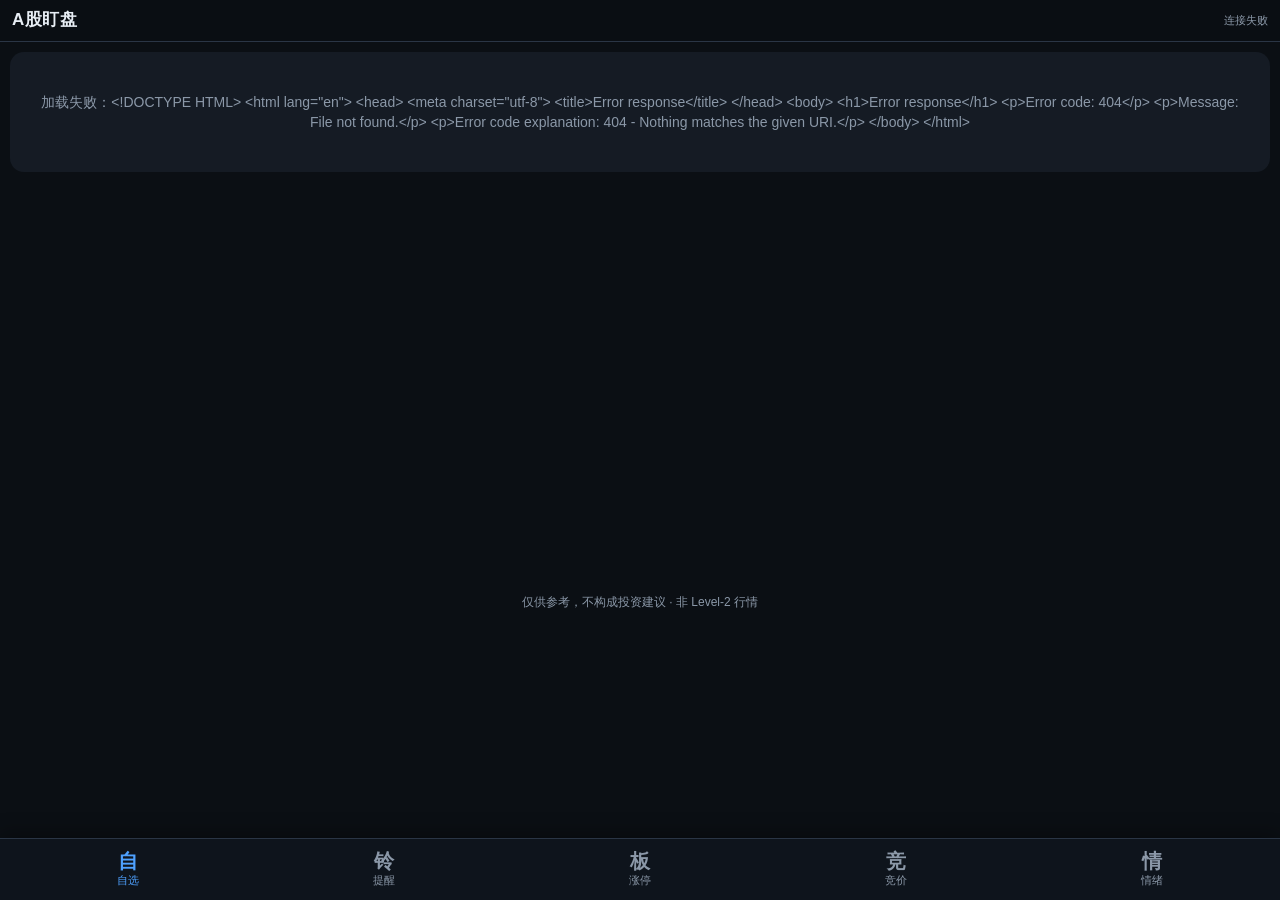
==== app/static/index.html @ da049429 "limit-up pools: EM retry/backoff + 同花顺 fallback with per-pool source labels; date check; /api/diag" ====
<!doctype html>
<html lang="zh-CN"><head>
<meta charset="utf-8">
<meta name="viewport" content="width=device-width,initial-scale=1,viewport-fit=cover">
<meta name="theme-color" content="#0b0f14">
<meta name="apple-mobile-web-app-capable" content="yes">
<meta name="mobile-web-app-capable" content="yes">
<meta name="apple-mobile-web-app-status-bar-style" content="black-translucent">
<meta name="apple-mobile-web-app-title" content="A股盯盘">
<link rel="apple-touch-icon" href="/icon.png">
<link rel="manifest" id="mf" crossorigin="use-credentials">
<title>A股盯盘</title>
<style>
:root{--bg:#0b0f14;--card:#151b24;--card2:#1c2430;--line:#2a3545;--tx:#e8eef5;--mut:#8b98a8;--up:#ff4d4f;--dn:#1fbf6a;--acc:#4ea1ff;--warn:#f5a524;--yes:#ff6b6b;--hold:#8b98a8}
*{box-sizing:border-box;-webkit-tap-highlight-color:transparent}
html,body{margin:0;background:var(--bg);color:var(--tx);font:15px/1.45 -apple-system,BlinkMacSystemFont,"PingFang SC","Noto Sans CJK SC","Microsoft YaHei",sans-serif;overscroll-behavior-y:contain}
header{position:sticky;top:0;z-index:8;background:rgba(11,15,20,.97);backdrop-filter:blur(8px);padding:calc(env(safe-area-inset-top) + 8px) 12px 8px;border-bottom:1px solid var(--line)}
header .top{display:flex;justify-content:space-between;align-items:center}
header h1{font-size:17px;margin:0;letter-spacing:.5px}
#hdr-r{font-size:11px;color:var(--mut);text-align:right;line-height:1.3}
#sticky{margin-top:8px;display:none}
#sticky .line{font-size:13px;font-weight:600;line-height:1.35}
#sticky .sub{font-size:11px;color:var(--mut);margin-top:2px}
main{padding:10px 10px 0;min-height:60vh}
nav{position:fixed;bottom:0;left:0;right:0;z-index:10;display:flex;background:#0e141c;border-top:1px solid var(--line);padding:4px 0 calc(env(safe-area-inset-bottom) + 4px);box-shadow:0 -4px 20px rgba(0,0,0,.35)}
nav button{flex:1;background:none;border:0;color:var(--mut);font-size:11px;padding:8px 0;min-height:52px;display:flex;flex-direction:column;align-items:center;justify-content:center;gap:2px;font-weight:500}
nav button b{font-size:20px;font-weight:700;line-height:1}
nav button.on{color:var(--acc)}
.card{background:var(--card);border-radius:14px;padding:12px;margin-bottom:10px}
.card h2{font-size:15px;margin:0 0 8px;display:flex;justify-content:space-between;align-items:center;gap:8px}
.meta{font-size:11px;color:var(--mut);margin-top:8px;word-break:break-all;line-height:1.4}
.meta.err{color:var(--warn)}
.up{color:var(--up)}.dn{color:var(--dn)}.mut{color:var(--mut)}
.big{font-size:28px;font-weight:800;font-variant-numeric:tabular-nums;letter-spacing:-.5px}
.num{font-variant-numeric:tabular-nums}
.grid{display:grid;grid-template-columns:repeat(2,1fr);gap:8px}
.g3{grid-template-columns:repeat(3,1fr)}
.kv{background:var(--card2);border-radius:10px;padding:10px 8px}
.kv .k{font-size:11px;color:var(--mut)}.kv .v{font-size:22px;font-weight:800;font-variant-numeric:tabular-nums;margin-top:2px}
table{width:100%;border-collapse:collapse;font-size:13px}
th{color:var(--mut);font-weight:500;text-align:right;padding:6px 3px;border-bottom:1px solid var(--line);white-space:nowrap}
td{text-align:right;padding:8px 3px;border-bottom:1px solid #1d2632;font-variant-numeric:tabular-nums}
th:first-child,td:first-child{text-align:left}
td .n{font-size:14px;font-weight:700}td .c{font-size:11px;color:var(--mut);white-space:normal}
.scroll{overflow-x:auto;-webkit-overflow-scrolling:touch}
.tag{display:inline-block;font-size:11px;padding:2px 7px;border-radius:6px;background:#263142;color:var(--tx);margin:2px 3px 2px 0;font-weight:600}
.t-w2s,.t-yes{background:#3a1a1b;color:#ff8a8c}.t-watch{background:#3b2f12;color:#f5c451}
.t-fqzy,.t-hold{background:#12303a;color:#6cc7e8}.t-weak,.t-no{background:#252b35;color:#aab}.t-na{background:#252b35;color:#889}
.tier{font-size:32px;font-weight:900;letter-spacing:1px;line-height:1.15}
.crit{font-size:13px;padding:5px 0;display:flex;justify-content:space-between;gap:8px;border-bottom:1px dashed #263142}
.ok{color:var(--up)}.no{color:var(--mut)}
input,select{background:var(--card2);color:var(--tx);border:1px solid var(--line);border-radius:10px;padding:11px;font-size:16px;width:100%;min-height:44px}
.btn{background:var(--acc);color:#fff;border:0;border-radius:10px;padding:12px 14px;font-size:15px;font-weight:700;min-height:44px;white-space:nowrap}
.btn.sec{background:#263142}.btn.sm{padding:8px 12px;font-size:13px;min-height:36px}
.row{display:flex;gap:8px;align-items:center}
.stock{display:grid;grid-template-columns:1fr auto;gap:4px 10px;padding:12px 2px;border-bottom:1px solid #1d2632}
.stock:last-child{border-bottom:0}
.stock .nm{font-size:16px;font-weight:800}.stock .sub{font-size:12px;color:var(--mut)}
.stock .px{text-align:right}
.ev{display:flex;gap:8px;padding:8px 0;border-bottom:1px solid #1d2632;font-size:13px}
.ev .t{color:var(--mut);width:44px;flex:none;font-variant-numeric:tabular-nums}
.lad{display:flex;gap:8px;padding:10px 0;border-bottom:1px solid #1d2632}
.lad .b{flex:none;width:52px;font-weight:900;font-size:18px;color:var(--up)}
.lad .s{display:flex;flex-wrap:wrap;gap:5px}
.chip{background:var(--card2);border-radius:8px;padding:4px 8px;font-size:12px}
.seg{display:flex;gap:6px;margin-bottom:10px;flex-wrap:wrap}
.seg button{background:var(--card2);border:1px solid var(--line);color:var(--tx);border-radius:18px;padding:8px 12px;font-size:13px;font-weight:600;min-height:36px}
.seg button.on{background:var(--acc);border-color:var(--acc);color:#fff}
.note{font-size:12px;color:var(--warn);background:#2a2210;border-radius:10px;padding:9px 10px;margin-bottom:8px;line-height:1.4}
.banner{font-size:14px;font-weight:800;background:#4a1515;border:1px solid var(--up);color:#ffb3b3;border-radius:12px;padding:12px;margin-bottom:10px;line-height:1.35}
.banner.warn{background:#2a2210;border-color:var(--warn);color:#f5c451}
.one{background:linear-gradient(135deg,#1a2330,#151b24);border:1px solid #2e3d52;border-radius:12px;padding:12px;margin-bottom:10px}
.one .t{font-size:15px;font-weight:800;line-height:1.35}
.one .p{font-size:12px;color:var(--mut);margin-top:4px}
.acard{background:var(--card2);border-radius:12px;padding:12px;margin-bottom:8px;border-left:3px solid #334}
.acard.yes{border-left-color:var(--up)}.acard.watch{border-left-color:var(--warn)}.acard.hold{border-left-color:#4a90a4}.acard.no{border-left-color:#555}.acard.na{border-left-color:#333}
.acard .hd{display:flex;justify-content:space-between;align-items:flex-start;gap:8px}
.acard .name{font-size:16px;font-weight:800}
.acard .pct{font-size:22px;font-weight:900;font-variant-numeric:tabular-nums}
.acard .grid2{display:grid;grid-template-columns:1fr 1fr 1fr;gap:6px;margin-top:8px}
.acard .cell .k{font-size:10px;color:var(--mut)}.acard .cell .v{font-size:13px;font-weight:700;font-variant-numeric:tabular-nums}
.acard .reason{font-size:12px;color:var(--mut);margin-top:8px;line-height:1.35}
.empty{text-align:center;color:var(--mut);padding:28px 12px;font-size:14px}
.loading{text-align:center;color:var(--mut);padding:40px 12px}
.pull{text-align:center;color:var(--mut);font-size:12px;padding:6px 0 2px;opacity:.7}
footer{text-align:center;color:var(--mut);font-size:12px;padding:12px 0 calc(72px + env(safe-area-inset-bottom))}
#toast{position:fixed;left:10px;right:10px;top:calc(env(safe-area-inset-top) + 54px);z-index:12;display:none;background:#3a1a1b;border:1px solid var(--up);border-radius:10px;padding:12px;font-size:14px}
details summary{cursor:pointer;color:var(--acc);font-size:13px;padding:6px 0;font-weight:600;min-height:36px;list-style:none}
details summary::-webkit-details-marker{display:none}
.more{display:block;width:100%;margin-top:8px}
</style></head>
<body>
<header>
  <div class="top"><h1>A股盯盘</h1><div id="hdr-r">—</div></div>
  <div id="sticky"></div>
</header>
<div id="toast"></div>
<main id="main"><div class="loading">加载中…</div></main>
<footer>仅供参考，不构成投资建议 · 非 Level-2 行情</footer>
<nav id="nav"></nav>
<script>
const TABS=[["watch","自","自选"],["alerts","铃","提醒"],["limit","板","涨停"],["auction","竞","竞价"],["sent","情","情绪"]];
const u=new URL(location.href); let TK=u.searchParams.get('t'); if(TK) localStorage.setItem('asw_t',TK); else TK=localStorage.getItem('asw_t')||'';
document.getElementById('mf').href='/manifest.webmanifest?t='+encodeURIComponent(TK);
let TAB=(location.hash||'#watch').slice(1); if(!TABS.find(t=>t[0]==TAB)) TAB='watch';
const $=s=>document.querySelector(s);
const NA='<span class="mut">未取到</span>';
function f(v,d=2,suf=''){return (v===null||v===undefined||Number.isNaN(v))?NA:(typeof v==='number'?v.toFixed(d):v)+suf}
function cls(v){return v>0?'up':(v<0?'dn':'')}
function pct(v){return (v===null||v===undefined)?NA:`<span class="${cls(v)}">${v>0?'+':''}${Number(v).toFixed(2)}%</span>`}
function esc(s){return String(s??'').replace(/[&<>"]/g,c=>({'&':'&amp;','<':'&lt;','>':'&gt;','"':'&quot;'}[c]))}
function hm(s){return s&&s.length>=6?s.slice(0,2)+':'+s.slice(2,4)+':'+s.slice(4,6):(s||'')}
function meta(m,extra=''){ if(!m) return '';
  let s=`<div class="meta">来源：${esc(m.source||'—')}<br>拉取时间：${esc(m.fetched_at||'—')}（北京时间）${extra||''}</div>`;
  if(m.error) s+=`<div class="meta err">最近一次拉取失败（${esc(m.error_at||'')}）：${esc(m.error)}${m.fetched_at?'；显示的是上次成功的数据':''}</div>`;
  return s;}
async function api(path,opt={}){opt.headers=Object.assign({'X-Token':TK,'Content-Type':'application/json'},opt.headers||{});
  const r=await fetch(path,opt); if(!r.ok){let t=await r.text();try{t=JSON.parse(t).detail||t}catch(e){} throw new Error(t)} return r.json();}
function nav(){ $('#nav').innerHTML=TABS.map(t=>`<button class="${t[0]==TAB?'on':''}" onclick="go('${t[0]}')"><b>${t[1]}</b>${t[2]}</button>`).join('');}
function go(t){TAB=t;location.hash=t;nav();render(true);window.scrollTo(0,0)}
let busy=false, stickyCache='';
function setSticky(html){ stickyCache=html||''; const el=$('#sticky'); if(html){el.style.display='block';el.innerHTML=html} else {el.style.display='none';el.innerHTML=''} }
async function render(force){ if(busy&&!force) return; busy=true;
  try{ await ({watch:rWatch,alerts:rAlerts,limit:rLimit,auction:rAuction,sent:rSent})[TAB](); }
  catch(e){ setSticky(''); $('#main').innerHTML=`<div class="card"><div class="empty">加载失败：${esc(e.message)}</div></div>`; }
  busy=false;}

/* ---------- 自选 ---------- */
async function rWatch(){
  const d=await api('/api/watch');
  setSticky(`<div class="line">${esc(d.phase_cn)} · 自选 ${d.items.length} 只</div><div class="sub">行情拉取 ${esc((d.spot&&d.spot.fetched_at)||'—')} · 下拉可刷新</div>`);
  let h=`<div class="pull">↓ 下拉刷新</div><div class="card"><h2>自选股</h2>`;
  if(!d.items.length) h+=`<div class="empty">暂无自选，下方添加 6 位代码</div>`;
  for(const it of d.items){ const q=it.q;
    h+=`<div class="stock"><div><span class="nm">${esc(q?q.name:it.name)}</span> <span class="sub">${it.code} · ${esc(it.board)}</span>
      ${q&&q.at_zt?'<span class="tag t-w2s">涨停</span>':''}${q&&q.at_dt?'<span class="tag" style="background:#12301f;color:#5fe29a">跌停</span>':''}
      <div class="sub">量比 ${q?f(q.vol_ratio):NA} · 换手 ${q?f(q.turnover_pct,2,'%'):NA} · 额 ${q?f(q.amount_yi,2,'亿'):NA}</div>
      <div class="sub">涨停 ${q?f(q.limit_up):NA} · 跌停 ${q?f(q.limit_down):NA} · 开${q?f(q.open):NA} 高${q?f(q.high):NA} 低${q?f(q.low):NA}</div>
      <div class="sub">行情时间 ${q?esc(q.time):NA}</div></div>
      <div class="px"><div class="big ${q?cls(q.pct):''}">${q?f(q.price):NA}</div><div class="num" style="font-size:15px;font-weight:700">${q?pct(q.pct):''}</div>
      <button class="btn sec sm" style="margin-top:6px" onclick="delW('${it.code}')">移除</button></div></div>`;}
  h+=`<div class="row" style="margin-top:12px"><input id="wcode" inputmode="numeric" maxlength="6" placeholder="输入6位代码添加自选"><button class="btn" onclick="addW()">添加</button></div>
     <div class="meta">自选与 watchlist.md 同步</div>${meta(d.spot)}</div>`;
  h+=`<div class="card"><h2>自选异动 <span class="mut" style="font-size:12px">${d.events_day}${d.events.length&&d.events[0].src=='replay'?' · 回放':''}</span></h2>`;
  h+=d.events.length?d.events.slice(0,40).map(e=>`<div class="ev"><span class="t">${esc(e.time)}</span><div><b>${esc(e.name)}</b> <span class="tag ${/涨|放量/.test(e.kind)&&!/开板|跌/.test(e.kind)?'t-w2s':'t-fqzy'}">${esc(e.kind)}</span><div class="mut">${esc(e.detail)}</div></div></div>`).join('')+(d.events.length>40?`<button class="btn sec more" onclick="this.previousSibling">共 ${d.events.length} 条</button>`:''):`<div class="empty">暂无异动</div>`;
  h+=`<div class="meta">规则：5分钟涨跌≥2%；分钟量≥前20分钟均量5倍；触及/打开涨跌停；盘中量比≥3。</div>${meta(d.minutes)}`;
  if(d.minutes&&d.minutes.errors&&Object.keys(d.minutes.errors).length) h+=`<div class="meta err">未取到分时：${esc(JSON.stringify(d.minutes.errors))}</div>`;
  $('#main').innerHTML=h+'</div>';}
async function addW(){const c=$('#wcode').value.trim(); try{const r=await api('/api/watchlist',{method:'POST',body:JSON.stringify({code:c})}); toast(r.exists?'已在自选中':`已添加 ${r.name}`); setTimeout(()=>render(true),2000); render(true);}catch(e){toast(e.message)}}
async function delW(c){ if(!confirm('从自选移除 '+c+'？')) return; await api('/api/watchlist/'+c,{method:'DELETE'}); render(true);}

/* ---------- 提醒 ---------- */
const RT={price_ge:'价格 ≥',price_le:'价格 ≤',pct_ge:'涨幅 ≥',pct_le:'涨幅 ≤'};
async function rAlerts(){
  const d=await api('/api/alerts');
  const perm=('Notification' in window)?Notification.permission:'unsupported';
  setSticky(`<div class="line">提醒 ${d.rules.filter(r=>r.enabled).length} 条监控中</div><div class="sub">${esc(d.now)} · ${d.live?'交易时段':'非交易时段不触发'}</div>`);
  let h=`<div class="card"><h2>通知设置</h2><div class="sub mut" style="font-size:13px">浏览器通知：<b>${{granted:'已允许',denied:'已拒绝（请在系统/浏览器设置中开启）',default:'未授权',unsupported:'此浏览器不支持（iPhone 需先“添加到主屏幕”）'}[perm]}</b></div>
   <div class="row" style="margin-top:10px"><button class="btn" onclick="askPerm()">开启通知</button><button class="btn sec" onclick="testN()">测试（声音+震动）</button></div>
   <div class="meta">提醒仅在本页/主屏 App 打开时推送。</div></div>`;
  h+=`<div class="card"><h2>新建提醒</h2><div class="grid"><input id="rc" inputmode="numeric" maxlength="6" placeholder="6位代码">
   <select id="rt">${Object.entries(RT).map(([k,v])=>`<option value="${k}">${v}${k.startsWith('pct')?'（%）':'（元）'}</option>`).join('')}</select>
   <input id="rv" inputmode="decimal" placeholder="数值，如 9.5 或 -3"><label class="row" style="font-size:13px;min-height:44px"><input id="rr" type="checkbox" style="width:auto;min-height:22px"> 重复提醒</label></div>
   <button class="btn" style="width:100%;margin-top:10px" onclick="addR()">添加提醒</button>
   <div class="meta">仅交易时段且行情时间在3分钟内触发；后台约每10秒检查。</div></div>`;
  h+=`<div class="card"><h2>我的提醒（${d.rules.length}）</h2>`;
  h+=d.rules.length?d.rules.map(r=>`<div class="stock"><div><span class="nm">${esc(r.name)}</span> <span class="sub">${r.code}</span>
     <div>${RT[r.type]} <b class="num">${r.value}${r.type.startsWith('pct')?'%':''}</b> ${r.repeat?'<span class="tag">重复</span>':''} ${r.enabled?'<span class="tag t-fqzy">监控中</span>':'<span class="tag">已停用</span>'}</div>
     <div class="sub">现价 ${r.q?f(r.q.price):NA} ${r.q?pct(r.q.pct):''} · ${r.now_met===null?'未知':(r.now_met?'<b class="up">已满足</b>':'未满足')}</div></div>
     <div class="px"><button class="btn sec sm" onclick="togR('${r.id}',${!r.enabled})">${r.enabled?'停用':'启用'}</button><br><button class="btn sec sm" style="margin-top:4px" onclick="delR('${r.id}')">删除</button></div></div>`).join(''):`<div class="empty">暂无提醒</div>`;
  h+=meta(d.spot)+'</div>';
  h+=`<div class="card"><h2>已触发记录</h2>`+(d.log.length?d.log.map(a=>`<div class="ev"><span class="t">${esc(a.at.slice(11,16))}</span><div>${esc(a.msg)}<div class="mut">${esc(a.at.slice(0,10))} · ${esc(a.data_time)}</div></div></div>`).join(''):`<div class="empty">暂无</div>`)+'</div>';
  $('#main').innerHTML=h;}
async function addR(){ try{await api('/api/rules',{method:'POST',body:JSON.stringify({code:$('#rc').value.trim(),type:$('#rt').value,value:$('#rv').value,repeat:$('#rr').checked})}); toast('已添加'); render(true);}catch(e){toast(e.message)}}
async function delR(id){ if(!confirm('删除该提醒？'))return; await api('/api/rules/'+id,{method:'DELETE'}); render(true);}
async function togR(id,en){ await api('/api/rules/'+id,{method:'PATCH',body:JSON.stringify({enabled:en})}); render(true);}

/* ---------- 涨停 ---------- */
let LSEG='zt', LSHOW=30;
async function rLimit(){
  const d=await api('/api/limitup'); const x=d.data||{};
  const zt=x.zt, zb=x.zb, dt=x.dt;
  const zbr=(zt&&zb&&(zt.length+zb.length))?(zb.length/(zt.length+zb.length)*100):null;
  setSticky(`<div class="line">涨停 ${zt?zt.length:NA} · 炸板 ${zb?zb.length:NA} · 跌停 ${dt?dt.length:NA}</div><div class="sub">交易日 ${esc(x.date||'—')} · 炸板率 ${zbr===null?'未取到':zbr.toFixed(1)+'%'}</div>`);
  let h=`<div class="card"><h2>涨停监控</h2>
   <div class="grid g3"><div class="kv"><div class="k">涨停</div><div class="v up">${zt?zt.length:NA}</div></div>
   <div class="kv"><div class="k">炸板</div><div class="v" style="color:var(--warn)">${zb?zb.length:NA}</div></div>
   <div class="kv"><div class="k">跌停</div><div class="v dn">${dt?dt.length:NA}</div></div>
   <div class="kv"><div class="k">炸板率</div><div class="v">${zbr===null?NA:zbr.toFixed(1)+'%'}</div></div>
   <div class="kv"><div class="k">最高板</div><div class="v up">${zt&&zt.length?Math.max(...zt.map(r=>r.lb)):NA}</div></div>
   <div class="kv"><div class="k">昨涨停今均</div><div class="v">${x.prev?pct(x.prev.avg_pct):NA}</div></div></div>
   ${x.notes&&Object.keys(x.notes).length?`<div class="meta">已用备用源：${esc(Object.keys(x.notes).map(k=>k+'='+(x.sources||{})[k]).join('；'))}</div>`:''}
   ${x.errors&&Object.keys(x.errors).length?`<div class="meta err">部分池未取到：${esc(JSON.stringify(x.errors))}</div>`:''}${meta(d)}</div>`;
  const list=LSEG=='zt'?zt:LSEG=='zb'?zb:dt;
  h+=`<div class="card"><div class="seg">${[['zt','涨停池'],['zb','炸板池'],['dt','跌停池']].map(s=>`<button class="${LSEG==s[0]?'on':''}" onclick="LSEG='${s[0]}';LSHOW=30;render(true)">${s[1]}</button>`).join('')}</div>`;
  if(!list){ h+=`<div class="empty">未取到</div></div>`; $('#main').innerHTML=h; return; }
  const show=list.slice(0,LSHOW);
  if(LSEG=='zt') h+=`<div class="scroll"><table><tr><th>名称</th><th>连板</th><th>首封</th><th>封单</th><th>炸</th></tr>`+show.map(r=>`<tr><td><div class="n">${esc(r.name)}</div><div class="c">${r.code} · ${esc(r.industry||r.reason||'—')} · ${esc(r.stat)}</div></td><td class="up"><b>${r.lb}</b></td><td>${hm(r.first_seal).slice(0,5)}<div class="c">末 ${hm(r.last_seal).slice(0,5)}</div></td><td>${r.seal_yi==null?'—':r.seal_yi+'亿'}</td><td>${r.zb_times??'—'}</td></tr>`).join('')+'</table></div>';
  if(LSEG=='zb') h+=`<div class="scroll"><table><tr><th>名称</th><th>涨幅</th><th>首封</th><th>炸</th><th>行业</th></tr>`+show.map(r=>`<tr><td><div class="n">${esc(r.name)}</div><div class="c">${r.code}</div></td><td>${pct(r.pct)}</td><td>${hm(r.first_seal).slice(0,5)}</td><td>${r.zb_times??'—'}</td><td>${esc(r.industry||'—')}</td></tr>`).join('')+'</table></div>';
  if(LSEG=='dt') h+=`<div class="scroll"><table><tr><th>名称</th><th>跌幅</th><th>连跌</th><th>开板</th><th>行业</th></tr>`+show.map(r=>`<tr><td><div class="n">${esc(r.name)}</div><div class="c">${r.code}</div></td><td>${pct(r.pct)}</td><td>${r.cont??'—'}</td><td>${r.open_times??'—'}</td><td>${esc(r.industry||'—')}</td></tr>`).join('')+'</table></div>';
  if(list.length>LSHOW) h+=`<button class="btn sec more" onclick="LSHOW+=30;render(true)">展开更多（${LSHOW}/${list.length}）</button>`;
  h+=`<div class="meta">封单=封板资金（东财口径，非完整委托队列）</div></div>`;
  $('#main').innerHTML=h;}

/* ---------- 竞价 ---------- */
let ASEG='w2s', ASHOW=40;
const CONC={可建仓:'yes',只看不追:'watch',继续观察:'hold',暂不可建仓:'hold',不可建仓:'no',未取到:'na'};
async function rAuction(){
  const d=await api('/api/auction'); const x=d.data;
  if(!x){ setSticky(''); $('#main').innerHTML=`<div class="card"><div class="empty">竞价数据未取到</div>${meta(d)}</div>`; return; }
  const s=x.summary||{};
  setSticky(`<div class="line">${esc(x.stage_mode||'—')} · 可建仓 ${s.can_buy??0} · 弱转强 ${s.w2s??0}</div>
    <div class="sub">${x.replay?'开盘回放 '+x.day:'交易日 '+x.day} · 总仓 ${esc((x.position&&x.position.total)||'—')}</div>`);
  let h=`<div class="card"><h2>集合竞价筛选</h2>`;
  if(x.must_empty) h+=`<div class="banner">必须空仓：今日不做新建仓（情绪条件触发）</div>`;
  h+=`<div class="note">竞价数据仅在 <b>09:25（北京时间）</b> 撮合后有效。${x.replay?`当前非竞价时段，展示最近交易日 <b>${x.day}</b> 开盘回放（首根分时口径）。`:(d.phase==='auction_done'?'当前为竞价结束时段（实时快照）。':'')}${x.note?' '+esc(x.note):''}</div>`;
  h+=`<div class="one"><div class="t">${esc(x.tier||'—')} · ${esc(x.stage_mode||'—')}</div>
    <div class="p">仓位 ${esc((x.position&&x.position.text)||'—')}<br>
    启用买点：${esc((x.buy_points_active||[]).join('、')||'—')}<br>
    ${x.buy_points_paused&&x.buy_points_paused.length?'暂停：'+esc(x.buy_points_paused.join('、')):''}</div></div>`;
  h+=`<div class="grid g3"><div class="kv"><div class="k">候选</div><div class="v">${s.n??NA}</div></div>
   <div class="kv"><div class="k">可建仓</div><div class="v up">${s.can_buy??NA}</div></div>
   <div class="kv"><div class="k">弱转强</div><div class="v up">${s.w2s??NA}</div></div>
   <div class="kv"><div class="k">只看不追</div><div class="v" style="color:var(--warn)">${s.watch_only??NA}</div></div>
   <div class="kv"><div class="k">观察/暂缓</div><div class="v">${s.observe??NA}</div></div>
   <div class="kv"><div class="k">昨涨停竞价均</div><div class="v">${pct(s.prev_zt_avg_pct)}</div></div></div>
   <div class="meta">规则：高开2–5%且竞价额≥昨成交${x.amp_threshold_pct}%→弱转强；高开>7%或一字→只看不追；低开>3%→等分歧转一致（退潮期暂停建仓、标继续观察）。所属主线=行业涨停家数参考。</div>${meta(d)}</div>`;

  const segs=[['w2s','弱转强'],['yes','可建仓'],['watch','只看不追'],['fqzy','等分歧'],['wl','自选'],['all','全部']];
  h+=`<div class="card"><div class="seg">${segs.map(t=>`<button class="${ASEG==t[0]?'on':''}" onclick="ASEG='${t[0]}';ASHOW=40;render(true)">${t[1]}</button>`).join('')}</div>`;
  let rows=x.rows.filter(r=>{
    if(ASEG=='all') return true;
    if(ASEG=='wl') return r.is_watchlist || (r.src||[]).includes('自选');
    if(ASEG=='yes') return r.conclusion==='可建仓';
    if(ASEG=='watch') return r.conclusion==='只看不追' || r.cls==='watch';
    if(ASEG=='fqzy') return r.cls==='fqzy';
    if(ASEG=='w2s') return r.cls==='w2s';
    return true;
  });
  if(!rows.length){ h+=`<div class="empty">该筛选下无标的</div></div>`; $('#main').innerHTML=h; return; }
  const show=rows.slice(0,ASHOW);
  h+=show.map(r=>{
    const cc=r.conclusion_cls||CONC[r.conclusion]||'na';
    const amt=r.amount_wan==null?'未取到':(r.amount_wan>=10000?(r.amount_wan/1e4).toFixed(2)+'亿':Math.round(r.amount_wan)+'万');
    return `<div class="acard ${cc}"><div class="hd"><div><div class="name">${esc(r.name)} <span class="c">${r.code}</span></div>
      <div class="c">${esc((r.src||[]).join(' · '))}</div>
      <div style="margin-top:4px"><span class="tag t-${r.cls}">${esc(r.tag)}</span>
      <span class="tag t-${cc}">${esc(r.conclusion||'未取到')}</span>
      ${r.buy_point&&r.buy_point!=='—'?'<span class="tag">'+esc(r.buy_point)+'</span>':''}</div></div>
      <div class="pct ${cls(r.pct)}">${r.pct==null?'—':((r.pct>0?'+':'')+r.pct.toFixed(2)+'%')}</div></div>
      <div class="grid2"><div class="cell"><div class="k">竞价价</div><div class="v">${r.price??'未取到'}</div></div>
      <div class="cell"><div class="k">竞价额</div><div class="v">${amt}</div></div>
      <div class="cell"><div class="k">占昨成交</div><div class="v">${r.ratio_pct==null?'未取到':r.ratio_pct.toFixed(2)+'%'}</div></div></div>
      <div class="c" style="margin-top:6px">板块/主线：${esc(r.theme||r.industry||'未取到')} · 昨额 ${r.prev_amount_yi??'—'}亿</div>
      <div class="reason">${esc(r.reason||'')}</div></div>`;
  }).join('');
  if(rows.length>ASHOW) h+=`<button class="btn sec more" onclick="ASHOW+=40;render(true)">展开更多（${ASHOW}/${rows.length}）</button>`;
  h+=`<div class="meta">非 Level-2：无竞价未匹配量。结论按情绪阶段自动调整；不构成投资建议。</div></div>`;
  $('#main').innerHTML=h;}

/* ---------- 情绪 ---------- */
async function rSent(){
  const d=await api('/api/sentiment'); const s=d.sent, st=s.stats, ix=d.index.data, b=s.breadth, pos=s.position||{};
  const tc={'冰点/退潮':'dn','修复':'','主升':'up'}[s.tier]||'';
  setSticky(`<div class="line">${esc(s.one_line|| (s.tier+' · '+(s.stage_mode||'')))}</div>
    <div class="sub">交易日 ${esc(s.date||'—')} · ${esc(d.phase_cn)}</div>`);
  let h='';
  if(s.must_empty) h+=`<div class="banner">必须空仓<br>${(s.must_empty_reasons||[]).map(esc).join('<br>')}</div>`;
  h+=`<div class="one"><div class="t">${esc(s.one_line||'—')}</div><div class="p">${esc(s.why||'')}</div></div>`;
  h+=`<div class="card"><h2>情绪档位 · 阶段模式</h2>
   <div class="tier ${tc}" style="${s.tier=='修复'?'color:var(--warn)':''}">${esc(s.tier)}</div>
   <div style="margin-top:6px;font-size:15px;font-weight:700">${esc(s.stage_mode||'—')}</div>
   <div class="grid" style="margin-top:10px">
     <div class="kv"><div class="k">总仓位上限</div><div class="v" style="font-size:20px">${esc(pos.total||'未取到')}</div></div>
     <div class="kv"><div class="k">单票上限</div><div class="v" style="font-size:20px">${esc(pos.single||'未取到')}</div></div></div>
   <div class="meta">${esc(pos.text||'')}${pos.max_hold!=null?' · 同时最多持有 '+pos.max_hold+' 只':''}</div>`;
  if(s.tips&&s.tips.length) h+=s.tips.map(t=>`<div class="note" style="margin-top:8px">${esc(t)}</div>`).join('');
  if(s.must_empty_unchecked&&s.must_empty_unchecked.length) h+=`<div class="meta err" style="margin-top:6px">${s.must_empty_unchecked.map(esc).join('<br>')}</div>`;
  h+=`<div style="margin-top:10px"><b style="font-size:13px">启用买点</b><div style="margin-top:4px">${(s.buy_points_active||[]).map(x=>`<span class="tag t-w2s">${esc(x)}</span>`).join('')||NA}</div></div>`;
  if(s.buy_points_paused&&s.buy_points_paused.length) h+=`<div style="margin-top:8px"><b style="font-size:13px">暂停买点</b><div style="margin-top:4px">${s.buy_points_paused.map(x=>`<span class="tag t-hold">${esc(x)}</span>`).join('')}</div></div>`;
  for(const [k,L] of Object.entries(s.criteria||{})){ h+=`<details ${k==s.tier?'open':''} style="margin-top:8px"><summary>${k} 条件（满足 ${(L||[]).filter(c=>c.met).length}/${(L||[]).length}）</summary>`+(L||[]).map(c=>`<div class="crit"><span>${c.met===true?'<b class="ok">✓</b>':(c.met===false?'<span class="no">✗</span>':'<span class="mut">?</span>')} ${esc(c.label)}</span><span class="num">${c.value===null||c.value===undefined?NA:esc(c.value)}</span></div>`).join('')+'</details>';}
  h+=`<div class="meta">判定顺序：主升硬性条件→修复→冰点/退潮（跌停条件或≥2项）→过渡。晋级率=昨涨停今仍涨停/昨涨停数。</div>${meta(d.limitup)}</div>`;

  h+=`<div class="card"><h2>四大指数</h2><div class="grid">`+(ix&&ix.rows?ix.rows.map(r=>`<div class="kv"><div class="k">${esc(r.name)}</div><div class="v ${cls(r.pct)}">${f(r.price)}</div><div class="num">${pct(r.pct)} <span class="mut" style="font-size:11px">${f(r.amount_yi,0,'亿')}</span></div></div>`).join(''):`<div class="empty">未取到</div>`)+`</div>${meta(d.index,ix?' · 数据时间 '+esc(ix.data_time):'')}</div>`;

  const t=ix&&ix.turnover_cmp;
  h+=`<div class="card"><h2>市场全景</h2><div class="grid g3">
   <div class="kv"><div class="k">上涨</div><div class="v up">${b&&b.up!=null?b.up:NA}</div></div><div class="kv"><div class="k">下跌</div><div class="v dn">${b&&b.down!=null?b.down:NA}</div></div><div class="kv"><div class="k">平盘</div><div class="v">${b&&b.flat!=null?b.flat:NA}</div></div>
   <div class="kv" style="grid-column:span 2"><div class="k">沪深成交额</div><div class="v">${ix&&ix.turnover_yi!=null?ix.turnover_yi.toFixed(0)+'亿':NA}</div><div class="num" style="font-size:12px">${t&&t.chg_pct!=null?`较前日同时刻(${t.hhmm}) <span class="${cls(t.chg_pct)}">${t.chg_pct>0?'+':''}${t.chg_pct}%</span>`:'<span class="mut">同比未取到</span>'}</div></div>
   <div class="kv"><div class="k">活跃度</div><div class="v" style="font-size:16px">${(b&&b.activity)||NA}</div></div>
   <div class="kv"><div class="k">涨停</div><div class="v up">${st.zt??NA}</div></div><div class="kv"><div class="k">跌停</div><div class="v dn">${st.dt??NA}</div></div><div class="kv"><div class="k">炸板</div><div class="v" style="color:var(--warn)">${st.zb??NA}</div></div>
   <div class="kv"><div class="k">炸板率</div><div class="v">${st.zb_rate==null?NA:st.zb_rate+'%'}</div></div><div class="kv"><div class="k">最高板</div><div class="v up">${st.max_lb??NA}</div></div><div class="kv"><div class="k">晋级率</div><div class="v">${st.promo_rate==null?NA:st.promo_rate+'%'}</div><div class="mut" style="font-size:11px">${st.prev_still??'—'}/${st.prev_n??'—'}</div></div>
   <div class="kv"><div class="k">连板晋级率</div><div class="v">${st.lb_promo_rate==null?NA:st.lb_promo_rate+'%'}</div><div class="mut" style="font-size:11px">${st.lb_still??'—'}/${st.lb_n??'—'}</div></div>
   <div class="kv"><div class="k">昨涨停今均</div><div class="v">${pct(st.prev_avg_pct)}</div></div>
   <div class="kv"><div class="k">昨连板今均</div><div class="v">${pct(st.prev_lb_avg_pct)}</div></div></div>
   <div class="meta">涨跌家数：${esc((b&&b.src)||'未取到')} · ${esc((b&&b.data_time)||'—')}</div>${meta(d.breadth)}</div>`;

  h+=`<div class="card"><h2>连板天梯</h2>`;
  if(s.ladder&&s.ladder.length){
    h+=s.ladder.map(l=>{
      const chips=l.stocks.map(x=>`<span class="chip">${esc(x.name)}<span class="mut"> ${esc(x.industry)}${x.zb_times?' 炸'+x.zb_times:''}</span></span>`).join('');
      return `<div class="lad"><div class="b">${l.lb}板<div class="mut" style="font-size:11px;font-weight:400">${l.stocks.length}家</div></div><div class="s">${chips}</div></div>`;
    }).join('');
  } else h+=`<div class="empty">未取到</div>`;
  h+=`${meta(d.limitup)}</div>`;
  $('#main').innerHTML=h;}

/* ---------- notifications + pull refresh ---------- */
let SW=null; if('serviceWorker' in navigator){navigator.serviceWorker.register('/sw.js').then(r=>SW=r).catch(()=>{});}
async function askPerm(){ if(!('Notification' in window)){toast('此浏览器不支持通知');return;} await Notification.requestPermission(); unlockAudio(); render(true);}
let AC=null; function unlockAudio(){ try{AC=AC||new (window.AudioContext||window.webkitAudioContext)(); if(AC.state==='suspended')AC.resume();}catch(e){} }
document.addEventListener('click',unlockAudio,{once:false});
function beep(){ try{unlockAudio(); const o=AC.createOscillator(),g=AC.createGain(); o.connect(g);g.connect(AC.destination); o.frequency.value=880; g.gain.setValueAtTime(.25,AC.currentTime); o.start(); o.frequency.setValueAtTime(660,AC.currentTime+.18); g.gain.exponentialRampToValueAtTime(.001,AC.currentTime+.5); o.stop(AC.currentTime+.5);}catch(e){} }
function toast(m){const t=$('#toast'); t.innerHTML=esc(m); t.style.display='block'; clearTimeout(window._tt); window._tt=setTimeout(()=>t.style.display='none',5000);}
async function notify(title,body){ beep(); if(navigator.vibrate) navigator.vibrate([200,100,200]); toast(title+'：'+body);
  if('Notification' in window && Notification.permission==='granted'){ try{ if(SW) await SW.showNotification(title,{body,icon:'/icon.png',tag:body.slice(0,40)}); else new Notification(title,{body,icon:'/icon.png'});}catch(e){} } }
function testN(){ notify('测试提醒','声音+震动+系统通知'); }
let SEEN=null;
async function poll(){ try{ const p=await api('/api/poll');
  $('#hdr-r').innerHTML=`${esc(p.phase_cn)}<br>${esc(p.now.slice(5,16))} 北京`;
  const ids=new Set([...p.alerts.map(a=>'a'+a.id),...p.events.map(e=>'e'+e.id)]);
  if(SEEN){ for(const a of p.alerts) if(!SEEN.has('a'+a.id)) notify('价格提醒',a.msg);
            for(const e of p.events) if(!SEEN.has('e'+e.id) && e.src==='live') notify('异动 '+e.name,e.kind+' '+e.detail+' '+e.time); }
  SEEN=SEEN?new Set([...SEEN,...ids]):ids; }catch(e){ $('#hdr-r').textContent='连接失败'; } }

/* pull to refresh */
let pullY=0, pulling=false;
document.addEventListener('touchstart',e=>{ if(window.scrollY<=0){pulling=true;pullY=e.touches[0].clientY;} },{passive:true});
document.addEventListener('touchmove',e=>{ if(!pulling) return; if(e.touches[0].clientY-pullY>70){ pulling=false; toast('刷新中…'); render(true); poll(); }},{passive:true});
document.addEventListener('touchend',()=>{pulling=false;});

nav(); render(true); poll();
setInterval(poll,10000); setInterval(()=>{ if(!document.hidden) render(false); },20000);
document.addEventListener('visibilitychange',()=>{ if(!document.hidden){poll();render(true);} });
</script></body></html>
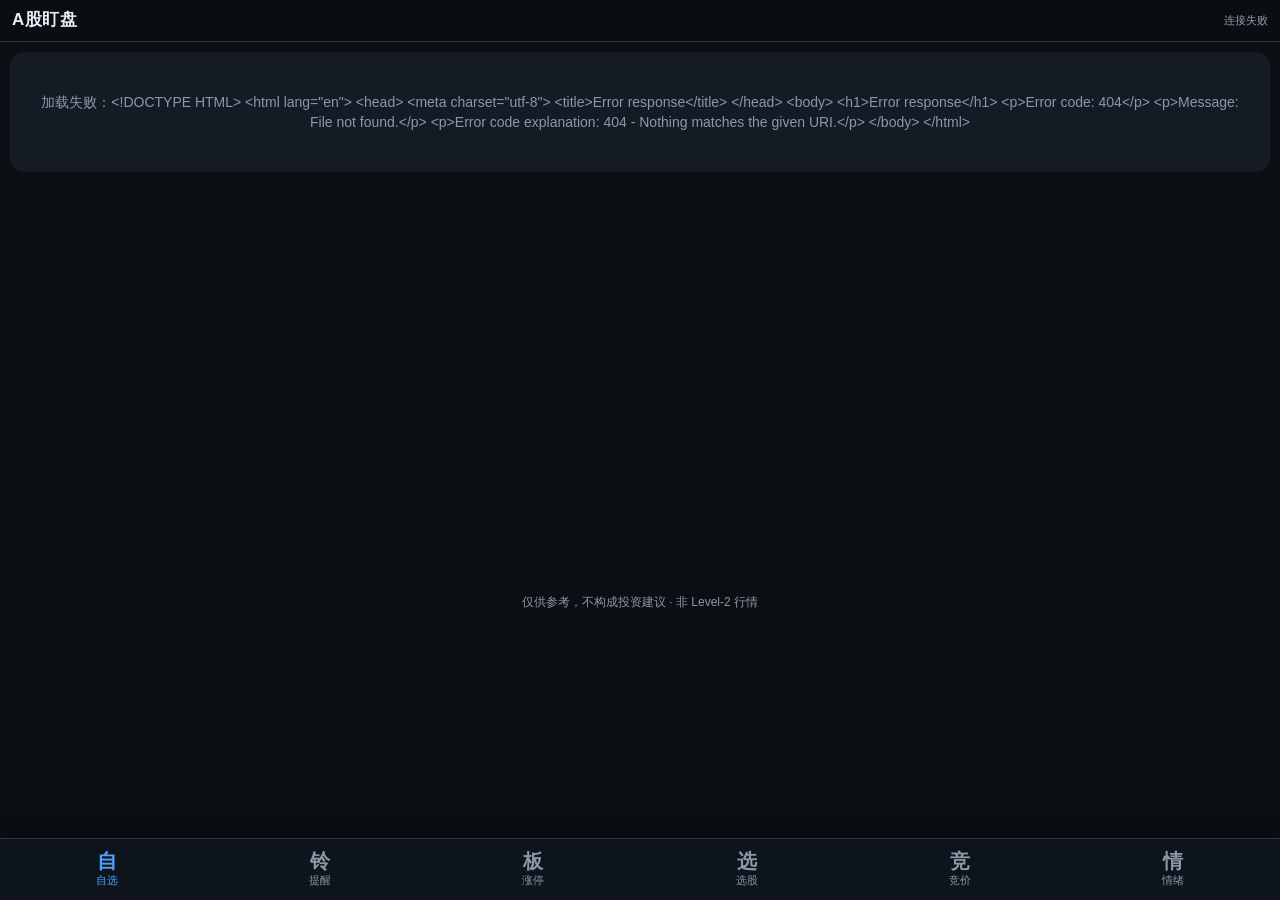
==== commit 1d534f3a: "feat: 选股入池（盘前观察池/竞价优先观察池/09:40开盘确认） 按情绪分档+阶段模式+选股条件+四大买点补齐 07:00/09:26/09:40 链路： 新增 job_sectors/obse" ====
--- a/app/static/index.html
+++ b/app/static/index.html
@@ -63,6 +63,10 @@
 .lad .b{flex:none;width:52px;font-weight:900;font-size:18px;color:var(--up)}
 .lad .s{display:flex;flex-wrap:wrap;gap:5px}
 .chip{background:var(--card2);border-radius:8px;padding:4px 8px;font-size:12px}
+.chips{display:flex;flex-wrap:wrap;gap:6px;margin:8px 0}
+.chip.on{background:#1a3a2a;color:#5fe29a;border:1px solid #2a5a40}
+.chip.warn{background:#2a2210;color:#f5c451}
+.btn.mini{padding:6px 10px;font-size:12px;min-height:32px;width:auto;display:inline-block}
 .seg{display:flex;gap:6px;margin-bottom:10px;flex-wrap:wrap}
 .seg button{background:var(--card2);border:1px solid var(--line);color:var(--tx);border-radius:18px;padding:8px 12px;font-size:13px;font-weight:600;min-height:36px}
 .seg button.on{background:var(--acc);border-color:var(--acc);color:#fff}
@@ -88,6 +92,17 @@
 details summary{cursor:pointer;color:var(--acc);font-size:13px;padding:6px 0;font-weight:600;min-height:36px;list-style:none}
 details summary::-webkit-details-marker{display:none}
 .more{display:block;width:100%;margin-top:8px}
+
+.chart-wrap{margin-top:8px;background:var(--card2);border-radius:10px;padding:8px 8px 6px;grid-column:1/-1}
+.chart-hd{display:flex;justify-content:space-between;align-items:center;gap:8px;margin-bottom:6px}
+.chart-hd .info{font-size:11px;color:var(--mut);font-variant-numeric:tabular-nums}
+.chart-seg{display:flex;gap:4px}
+.chart-seg button{background:#263142;border:0;color:var(--mut);border-radius:12px;padding:4px 10px;font-size:12px;font-weight:700;min-height:28px}
+.chart-seg button.on{background:var(--acc);color:#fff}
+.chart-box{position:relative;width:100%;height:150px}
+.chart-box canvas{width:100%;height:100%;display:block;touch-action:none}
+.chart-msg{position:absolute;inset:0;display:flex;align-items:center;justify-content:center;font-size:12px;color:var(--mut);pointer-events:none}
+.stock{grid-template-columns:1fr auto;align-items:start}
 </style></head>
 <body>
 <header>
@@ -99,7 +114,7 @@
 <footer>仅供参考，不构成投资建议 · 非 Level-2 行情</footer>
 <nav id="nav"></nav>
 <script>
-const TABS=[["watch","自","自选"],["alerts","铃","提醒"],["limit","板","涨停"],["auction","竞","竞价"],["sent","情","情绪"]];
+const TABS=[["watch","自","自选"],["alerts","铃","提醒"],["limit","板","涨停"],["pool","选","选股"],["auction","竞","竞价"],["sent","情","情绪"]];
 const u=new URL(location.href); let TK=u.searchParams.get('t'); if(TK) localStorage.setItem('asw_t',TK); else TK=localStorage.getItem('asw_t')||'';
 document.getElementById('mf').href='/manifest.webmanifest?t='+encodeURIComponent(TK);
 let TAB=(location.hash||'#watch').slice(1); if(!TABS.find(t=>t[0]==TAB)) TAB='watch';
@@ -121,7 +136,7 @@
 let busy=false, stickyCache='';
 function setSticky(html){ stickyCache=html||''; const el=$('#sticky'); if(html){el.style.display='block';el.innerHTML=html} else {el.style.display='none';el.innerHTML=''} }
 async function render(force){ if(busy&&!force) return; busy=true;
-  try{ await ({watch:rWatch,alerts:rAlerts,limit:rLimit,auction:rAuction,sent:rSent})[TAB](); }
+  try{ await ({watch:rWatch,alerts:rAlerts,limit:rLimit,pool:rPool,auction:rAuction,sent:rSent})[TAB](); }
   catch(e){ setSticky(''); $('#main').innerHTML=`<div class="card"><div class="empty">加载失败：${esc(e.message)}</div></div>`; }
   busy=false;}
 
@@ -132,20 +147,33 @@
   let h=`<div class="pull">↓ 下拉刷新</div><div class="card"><h2>自选股</h2>`;
   if(!d.items.length) h+=`<div class="empty">暂无自选，下方添加 6 位代码</div>`;
   for(const it of d.items){ const q=it.q;
-    h+=`<div class="stock"><div><span class="nm">${esc(q?q.name:it.name)}</span> <span class="sub">${it.code} · ${esc(it.board)}</span>
+    const kind=(CHART_KIND[it.code]||'minute');
+    h+=`<div class="stock" data-code="${it.code}"><div><span class="nm">${esc(q?q.name:it.name)}</span> <span class="sub">${it.code} · ${esc(it.board)}</span>
       ${q&&q.at_zt?'<span class="tag t-w2s">涨停</span>':''}${q&&q.at_dt?'<span class="tag" style="background:#12301f;color:#5fe29a">跌停</span>':''}
       <div class="sub">量比 ${q?f(q.vol_ratio):NA} · 换手 ${q?f(q.turnover_pct,2,'%'):NA} · 额 ${q?f(q.amount_yi,2,'亿'):NA}</div>
       <div class="sub">涨停 ${q?f(q.limit_up):NA} · 跌停 ${q?f(q.limit_down):NA} · 开${q?f(q.open):NA} 高${q?f(q.high):NA} 低${q?f(q.low):NA}</div>
       <div class="sub">行情时间 ${q?esc(q.time):NA}</div></div>
       <div class="px"><div class="big ${q?cls(q.pct):''}">${q?f(q.price):NA}</div><div class="num" style="font-size:15px;font-weight:700">${q?pct(q.pct):''}</div>
-      <button class="btn sec sm" style="margin-top:6px" onclick="delW('${it.code}')">移除</button></div></div>`;}
+      <button class="btn sec sm" style="margin-top:6px" onclick="delW('${it.code}')">移除</button></div>
+      <div class="chart-wrap">
+        <div class="chart-hd">
+          <div class="chart-seg">
+            <button class="${kind==='minute'?'on':''}" onclick="setChartKind('${it.code}','minute')">分时</button>
+            <button class="${kind==='day'?'on':''}" onclick="setChartKind('${it.code}','day')">日K</button>
+          </div>
+          <div class="info" id="chinfo-${it.code}">—</div>
+        </div>
+        <div class="chart-box"><canvas id="cv-${it.code}"></canvas><div class="chart-msg" id="chmsg-${it.code}">加载中…</div></div>
+      </div></div>`;}
   h+=`<div class="row" style="margin-top:12px"><input id="wcode" inputmode="numeric" maxlength="6" placeholder="输入6位代码添加自选"><button class="btn" onclick="addW()">添加</button></div>
      <div class="meta">自选与 watchlist.md 同步</div>${meta(d.spot)}</div>`;
   h+=`<div class="card"><h2>自选异动 <span class="mut" style="font-size:12px">${d.events_day}${d.events.length&&d.events[0].src=='replay'?' · 回放':''}</span></h2>`;
   h+=d.events.length?d.events.slice(0,40).map(e=>`<div class="ev"><span class="t">${esc(e.time)}</span><div><b>${esc(e.name)}</b> <span class="tag ${/涨|放量/.test(e.kind)&&!/开板|跌/.test(e.kind)?'t-w2s':'t-fqzy'}">${esc(e.kind)}</span><div class="mut">${esc(e.detail)}</div></div></div>`).join('')+(d.events.length>40?`<button class="btn sec more" onclick="this.previousSibling">共 ${d.events.length} 条</button>`:''):`<div class="empty">暂无异动</div>`;
   h+=`<div class="meta">规则：5分钟涨跌≥2%；分钟量≥前20分钟均量5倍；触及/打开涨跌停；盘中量比≥3。</div>${meta(d.minutes)}`;
   if(d.minutes&&d.minutes.errors&&Object.keys(d.minutes.errors).length) h+=`<div class="meta err">未取到分时：${esc(JSON.stringify(d.minutes.errors))}</div>`;
-  $('#main').innerHTML=h+'</div>';}
+  $('#main').innerHTML=h+'</div>';
+  for(const it of d.items){ loadChart(it.code, CHART_KIND[it.code]||'minute'); }
+}
 async function addW(){const c=$('#wcode').value.trim(); try{const r=await api('/api/watchlist',{method:'POST',body:JSON.stringify({code:c})}); toast(r.exists?'已在自选中':`已添加 ${r.name}`); setTimeout(()=>render(true),2000); render(true);}catch(e){toast(e.message)}}
 async function delW(c){ if(!confirm('从自选移除 '+c+'？')) return; await api('/api/watchlist/'+c,{method:'DELETE'}); render(true);}
 
@@ -305,6 +333,277 @@
   h+=`${meta(d.limitup)}</div>`;
   $('#main').innerHTML=h;}
 
+
+/* ---------- charts (canvas 分时 / 日K) ---------- */
+const CHART_KIND={}, CHART_CACHE={}, CHART_LOAD={};
+const UP='#ff4d4f', DN='#1fbf6a', MUT='#8b98a8', LINE='#2a3545';
+function setChartKind(code,kind){ CHART_KIND[code]=kind; loadChart(code,kind,true); }
+function hm4(t){ t=String(t||''); if(t.length<4) return t; return t.slice(0,2)+':'+t.slice(2,4); }
+function sessionX(t){
+  /* map HHMM to [0,1] across 09:30-11:30 + 13:00-15:00 (240 minutes) */
+  const n=parseInt(t,10); if(!Number.isFinite(n)) return 0;
+  let m;
+  if(n<=1130){ m=Math.max(0, (Math.floor(n/100)-9)*60+(n%100)-30); m=Math.min(m,120); }
+  else { m=120+Math.max(0,(Math.floor(n/100)-13)*60+(n%100)); m=Math.min(m,240); }
+  return m/240;
+}
+function fitCanvas(cv){
+  const box=cv.parentElement, dpr=Math.min(window.devicePixelRatio||1,2);
+  const w=box.clientWidth||300, h=box.clientHeight||150;
+  cv.width=Math.round(w*dpr); cv.height=Math.round(h*dpr);
+  const ctx=cv.getContext('2d'); ctx.setTransform(dpr,0,0,dpr,0,0);
+  return {ctx,w,h};
+}
+function drawMinute(cv, data){
+  const {ctx,w,h}=fitCanvas(cv); ctx.clearRect(0,0,w,h);
+  const bars=data.bars||[], prec=data.prec;
+  if(!bars.length) return false;
+  const padL=2, padR=2, padT=6, padB=18, pw=w-padL-padR, ph=h-padT-padB;
+  const prices=bars.map(b=>b.p).filter(x=>x!=null);
+  if(prec!=null) prices.push(prec);
+  let lo=Math.min(...prices), hi=Math.max(...prices);
+  if(hi===lo){ hi+=0.01; lo-=0.01; }
+  const yOf=p=>padT+(hi-p)/(hi-lo)*ph;
+  const xOf=t=>padL+sessionX(t)*pw;
+  // grid / lunch gap
+  ctx.strokeStyle=LINE; ctx.lineWidth=1; ctx.setLineDash([3,3]);
+  ctx.beginPath(); ctx.moveTo(padL+0.5*pw,padT); ctx.lineTo(padL+0.5*pw,padT+ph); ctx.stroke();
+  ctx.setLineDash([]);
+  if(prec!=null){
+    const y=yOf(prec); ctx.strokeStyle=MUT; ctx.globalAlpha=.55; ctx.setLineDash([4,3]);
+    ctx.beginPath(); ctx.moveTo(padL,y); ctx.lineTo(padL+pw,y); ctx.stroke();
+    ctx.setLineDash([]); ctx.globalAlpha=1;
+  }
+  const last=bars[bars.length-1].p;
+  const col=(prec!=null?(last>prec?UP:(last<prec?DN:MUT)):(last>=bars[0].p?UP:DN));
+  ctx.strokeStyle=col; ctx.lineWidth=1.5; ctx.beginPath();
+  bars.forEach((b,i)=>{ const x=xOf(b.t), y=yOf(b.p); if(i===0) ctx.moveTo(x,y); else ctx.lineTo(x,y); });
+  ctx.stroke();
+  // fill under line
+  ctx.beginPath();
+  bars.forEach((b,i)=>{ const x=xOf(b.t), y=yOf(b.p); if(i===0) ctx.moveTo(x,y); else ctx.lineTo(x,y); });
+  ctx.lineTo(xOf(bars[bars.length-1].t), padT+ph); ctx.lineTo(xOf(bars[0].t), padT+ph); ctx.closePath();
+  ctx.fillStyle=col; ctx.globalAlpha=.12; ctx.fill(); ctx.globalAlpha=1;
+  ctx.fillStyle=MUT; ctx.font='10px -apple-system,sans-serif';
+  ctx.fillText('09:30', padL, h-4);
+  ctx.fillText('11:30/13:00', padL+pw*0.5-28, h-4);
+  ctx.fillText('15:00', padL+pw-28, h-4);
+  return true;
+}
+function drawDay(cv, data){
+  const {ctx,w,h}=fitCanvas(cv); ctx.clearRect(0,0,w,h);
+  const bars=data.bars||[]; if(!bars.length) return false;
+  const volH=Math.floor(h*0.22), padL=2, padR=2, padT=6, padB=4;
+  const bodyH=h-volH-padT-padB-2, volTop=padT+bodyH+4;
+  const pw=w-padL-padR;
+  const hi=Math.max(...bars.map(b=>b.h)), lo=Math.min(...bars.map(b=>b.l));
+  const span=(hi===lo)?0.01:(hi-lo);
+  const yOf=p=>padT+(hi-p)/span*bodyH;
+  const maxV=Math.max(...bars.map(b=>b.v||0), 1);
+  const slot=pw/bars.length;
+  bars.forEach((b,i)=>{
+    const x=padL+(i+0.5)*slot;
+    const up=b.c>=b.o; const col=up?UP:DN;
+    ctx.strokeStyle=col; ctx.fillStyle=col; ctx.lineWidth=1;
+    ctx.beginPath(); ctx.moveTo(x,yOf(b.h)); ctx.lineTo(x,yOf(b.l)); ctx.stroke();
+    const y1=yOf(Math.max(b.o,b.c)), y2=yOf(Math.min(b.o,b.c));
+    const bw=Math.max(1.5, slot*0.62);
+    ctx.fillRect(x-bw/2, y1, bw, Math.max(1, y2-y1));
+    if(b.v!=null){
+      const vh=(b.v/maxV)*volH;
+      ctx.globalAlpha=.55; ctx.fillRect(x-bw/2, volTop+volH-vh, bw, Math.max(1,vh)); ctx.globalAlpha=1;
+    }
+  });
+  return true;
+}
+async function loadChart(code, kind, force){
+  kind=kind||'minute'; CHART_KIND[code]=kind;
+  const msg=document.getElementById('chmsg-'+code), info=document.getElementById('chinfo-'+code), cv=document.getElementById('cv-'+code);
+  if(!cv) return;
+  // update segment buttons without full re-render
+  const wrap=cv.closest('.chart-wrap');
+  if(wrap){ wrap.querySelectorAll('.chart-seg button').forEach(b=>{ b.classList.toggle('on', b.textContent.trim()===(kind==='minute'?'分时':'日K')); }); }
+  const ck=kind+':'+code;
+  if(!force && CHART_CACHE[ck] && Date.now()-CHART_CACHE[ck].at<(kind==='minute'?25000:300000)){
+    paintChart(code, kind, CHART_CACHE[ck].data); return;
+  }
+  if(CHART_LOAD[ck]) return; CHART_LOAD[ck]=true;
+  if(msg){ msg.style.display='flex'; msg.textContent='加载中…'; }
+  try{
+    const q=kind==='day'?'?kind=day&n=60':'?kind=minute';
+    const data=await api('/api/chart/'+code+q);
+    CHART_CACHE[ck]={at:Date.now(), data};
+    paintChart(code, kind, data);
+  }catch(e){
+    if(msg){ msg.style.display='flex'; msg.textContent=String(e.message||e).slice(0,80); }
+    if(info) info.textContent='未取到';
+  }finally{ delete CHART_LOAD[ck]; }
+}
+function paintChart(code, kind, data){
+  const msg=document.getElementById('chmsg-'+code), info=document.getElementById('chinfo-'+code), cv=document.getElementById('cv-'+code);
+  if(!cv) return;
+  if(data.error || !(data.bars&&data.bars.length)){
+    if(msg){ msg.style.display='flex'; msg.textContent=data.error||'暂无数据'; }
+    if(info) info.textContent='未取到';
+    const {ctx,w,h}=fitCanvas(cv); ctx.clearRect(0,0,w,h);
+    return;
+  }
+  if(msg) msg.style.display='none';
+  let ok=false;
+  if(kind==='minute'){
+    ok=drawMinute(cv, data);
+    const last=data.bars[data.bars.length-1];
+    let pctStr='';
+    if(data.prec && last && last.p!=null){
+      const p=(last.p/data.prec-1)*100;
+      pctStr=` · ${p>0?'+':''}${p.toFixed(2)}%`;
+    }
+    if(info) info.innerHTML=`${data.day||''} · <span class="${data.prec!=null&&last.p>data.prec?'up':(data.prec!=null&&last.p<data.prec?'dn':'')}">${last?last.p.toFixed(2):'—'}${pctStr}</span>`;
+  }else{
+    ok=drawDay(cv, data);
+    const last=data.bars[data.bars.length-1];
+    const prev=data.bars.length>1?data.bars[data.bars.length-2]:null;
+    let pctStr='';
+    if(last&&prev&&prev.c){ const p=(last.c/prev.c-1)*100; pctStr=` · ${p>0?'+':''}${p.toFixed(2)}%`; }
+    if(info) info.innerHTML=`${last?last.d:''} · <span class="${last&&prev&&last.c>=prev.c?'up':'dn'}">${last?last.c.toFixed(2):'—'}${pctStr}</span> · ${data.bars.length}日`;
+  }
+  if(!ok && msg){ msg.style.display='flex'; msg.textContent='绘制失败'; }
+}
+
+
+/* ---------- 选股入池 ---------- */
+let PSEG='pre';
+const PCONC={入观察池:'yes',仅参考:'hold',剔除:'no',可建仓:'yes',只看不追:'watch','暂不可建仓，继续观察':'hold',继续观察:'hold',暂不可建仓:'hold',不可建仓:'no',未取到:'na'};
+function fcLink(code){
+  return `<a class="btn mini sec" href="/fivecore/?t=${encodeURIComponent(TK)}#analyze=${code}" onclick="event.stopPropagation()">五核</a>`;
+}
+async function poolNote(code, action){
+  try{ await api('/api/pool/note',{method:'POST',body:JSON.stringify({code,action})}); toast(action+' · '+code); render(true);}catch(e){toast(e.message)}
+}
+async function rPool(){
+  const d=await api('/api/pool');
+  const s=d.sent||{}, obs=(d.observe&&d.observe.data)||null, oc=(d.open_confirm&&d.open_confirm.data)||null, tp=(d.trade_pool&&d.trade_pool.data)||null;
+  const mains=(obs&&obs.mainlines)||[];
+  setSticky(`<div class="line">${esc(s.one_line||((s.tier||'—')+' · '+(s.stage_mode||'—')))}</div>
+    <div class="sub">${esc(d.phase_cn)} · 池日 ${(obs&&obs.day)||d.last_close_day||'—'} · 观察 ${(obs&&obs.observe)?obs.observe.length:0} 只</div>`);
+  let h=`<div class="pull">↓ 下拉刷新</div>`;
+  if(s.must_empty) h+=`<div class="banner">必须空仓：今日不做新建仓</div>`;
+  h+=`<div class="one"><div class="t">${esc(s.tier||'—')} · ${esc(s.stage_mode||'—')} · 仓位 ${esc((s.position&&s.position.total)||'—')}</div>
+    <div class="p">主线：${mains.length?mains.map(m=>esc(m.industry)+'('+m.zt_n+')'+(m.kind&&m.kind!=='主线'?'·'+esc(m.kind):'')).join('、'):'未识别'}
+    ${(obs&&obs.mainline_note)?'<br>'+esc(obs.mainline_note):''}
+    ${(obs&&obs.sector_inflow_note)?'<br>'+esc(obs.sector_inflow_note):''}</div></div>`;
+  h+=`<div class="card"><div class="seg">${[['pre','盘前'],['auc','竞价'],['cfm','确认'],['in','入池']].map(t=>`<button class="${PSEG==t[0]?'on':''}" onclick="PSEG='${t[0]}';render(true)">${t[1]}</button>`).join('')}</div>`;
+
+  if(PSEG==='pre'){
+    if(!obs){ h+=`<div class="empty">观察池尚未生成（后台拉取中）</div>${meta(d.observe)}</div>`; $('#main').innerHTML=h; return; }
+    if(obs.replay) h+=`<div class="note">当前为休市/盘后回放，池日 <b>${esc(obs.day)}</b>。交易日 07:00 盘前会按上一交易日复盘重建。</div>`;
+    h+=`<div class="chips">`+(mains.map(m=>`<span class="chip ${m.kind&&m.kind.indexOf('退潮')>=0?'warn':(m.mainline_ok===true?'on':'')}">${esc(m.kind||'主线')} · ${esc(m.industry)} · 涨停${m.zt_n}${m.main_net_yi_today!=null?' · 流入'+m.main_net_yi_today+'亿':''}</span>`).join('')||`<span class="chip">主线未识别</span>`)+`</div>`;
+    h+=`<h2 style="font-size:15px;margin:10px 0 6px">盘前观察池 <span class="mut" style="font-size:12px">最多 ${obs.observe_cap||10} 只</span></h2>`;
+    if(!(obs.observe||[]).length) h+=`<div class="empty">无入池标的（硬性条件未满足或主线未识别）</div>`;
+    for(const r of (obs.observe||[])){
+      const cc=PCONC[r.conclusion_for_observe]||'hold';
+      h+=`<div class="acard ${cc}"><div class="hd"><div><div class="name">${esc(r.name)} <span class="c">${r.code}</span></div>
+        <div class="c">${esc(r.theme||'')} · ${esc(r.industry||'')} · ${r.lb||'—'}板 · 额 ${r.amount_yi??'—'}亿</div>
+        <div style="margin-top:4px"><span class="tag t-${cc}">${esc(r.conclusion_for_observe)}</span>
+        ${r.planned_buy_point&&r.planned_buy_point!=='—'?'<span class="tag">'+esc(r.planned_buy_point)+'</span>':''}
+        ${(r.pass_flags&&r.pass_flags.catalytic)?`<span class="tag t-hold">${esc(r.pass_flags.catalytic)}</span>`:''}
+        ${r.lanban?'<span class="tag t-watch">烂板/尾盘</span>':''}</div></div>
+        <div>${fcLink(r.code)}</div></div>
+        <div class="c" style="margin-top:6px">关注价：昨收 ${(r.watch_prices&&r.watch_prices['昨收'])??'未取到'} · 昨低 ${(r.watch_prices&&r.watch_prices['昨低'])??'未取到'}
+        · 市值 ${(r.pass_flags&&r.pass_flags.float_cap_yi)!=null?r.pass_flags.float_cap_yi+'亿':(r.pass_flags&&r.pass_flags.cap_ok==='unknown'?'未知':'—')}</div>
+        <div class="reason">${(r.reasons||[]).map(esc).join('；')}</div>
+        <div class="row" style="margin-top:8px;gap:6px;flex-wrap:wrap">
+          <button class="btn mini sec" onclick="poolNote('${r.code}','催化已核验')">催化已核验</button>
+          <button class="btn mini sec" onclick="poolNote('${r.code}','置顶')">置顶</button>
+          <button class="btn mini sec" onclick="poolNote('${r.code}','剔除')">剔除</button>
+        </div></div>`;
+    }
+    h+=`<h2 style="font-size:15px;margin:14px 0 6px">弱转强候选（供 09:26）</h2>`;
+    const w2s=obs.w2s_candidates||[];
+    if(!w2s.length) h+=`<div class="empty">无（需主线/新方向下昨日首板烂板或尾盘板）</div>`;
+    else h+=w2s.map(r=>`<div class="acard hold"><div class="hd"><div><div class="name">${esc(r.name)} <span class="c">${r.code}</span></div>
+      <div class="c">${esc(r.theme)} · ${esc(r.industry)} · 额 ${r.amount_yi??'—'}亿 · 炸 ${r.zb_times??0}</div>
+      <div class="reason">${esc(r.note||'')}</div></div>${fcLink(r.code)}</div></div>`).join('');
+    h+=`<h2 style="font-size:15px;margin:14px 0 6px">自选（独立跟踪）</h2>`;
+    const wl=obs.watchlist||[];
+    if(!wl.length) h+=`<div class="empty">暂无自选</div>`;
+    else h+=wl.map(w=>`<div class="stock"><div><span class="nm">${esc(w.name)}</span> <span class="sub">${w.code}</span>
+      ${w.in_observe?'<span class="tag t-w2s">在观察池</span>':'<span class="tag t-hold">未入观察池</span>'}
+      ${w.planned_buy_point&&w.planned_buy_point!=='—'?'<span class="tag">'+esc(w.planned_buy_point)+'</span>':''}
+      <div class="sub">${esc(w.observe_conclusion||'—')} · ${esc(w.board||'')}</div></div>${fcLink(w.code)}</div>`).join('');
+    const rej=obs.rejected||[];
+    h+=`<details style="margin-top:12px"><summary>已剔除 / 未入选（${rej.length}）</summary>`;
+    h+=rej.slice(0,40).map(r=>`<div class="ev"><div class="t">${esc(r.code)}</div><div><b>${esc(r.name||'')}</b> · ${esc(r.industry||'')}<div class="c">${esc((r.reasons||[]).join('；'))}</div></div></div>`).join('')||`<div class="empty">无</div>`;
+    h+=`</details>`;
+    h+=`<div class="meta">规则：主线行业涨停≥5（不足则≥3为候选）；成交额≥5亿硬条件；流通市值约50-500亿软条件；催化默认未核验。退潮期只偏向新方向首板弱转强。</div>${meta(d.observe)}</div>`;
+  }
+
+  if(PSEG==='auc'){
+    const rows=d.auction_focus||[];
+    h+=`<div class="note">以下优先展示观察池与自选在竞价筛选中的结果；完整列表见底部「竞」页。</div>`;
+    h+=`<div class="meta">${meta(d.auction)}</div>`;
+    const prefer=rows.filter(r=> (r.src||[]).includes('观察池') || r.is_watchlist || (r.src||[]).includes('自选') || (r.src||[]).includes('弱转强候选'));
+    const show=prefer.length?prefer:rows.slice(0,20);
+    if(!show.length) h+=`<div class="empty">竞价结果尚未生成</div></div>`;
+    else{
+      h+=show.slice(0,30).map(r=>{
+        const cc=r.conclusion_cls||PCONC[r.conclusion]||'na';
+        return `<div class="acard ${cc}"><div class="hd"><div><div class="name">${esc(r.name)} <span class="c">${r.code}</span></div>
+          <div class="c">${esc((r.src||[]).join(' · '))}</div>
+          <div style="margin-top:4px"><span class="tag t-${r.cls||'none'}">${esc(r.tag||'—')}</span>
+          <span class="tag t-${cc}">${esc(r.conclusion||'未取到')}</span>
+          ${r.buy_point&&r.buy_point!=='—'?'<span class="tag">'+esc(r.buy_point)+'</span>':''}</div></div>
+          <div class="pct ${cls(r.pct)}">${r.pct==null?'—':((r.pct>0?'+':'')+Number(r.pct).toFixed(2)+'%')}</div></div>
+          <div class="reason">${esc(r.reason||'')}</div>
+          <div style="margin-top:6px">${fcLink(r.code)}</div></div>`;
+      }).join('');
+      h+=`<button class="btn sec more" onclick="go('auction')">打开完整竞价页</button></div>`;
+    }
+  }
+
+  if(PSEG==='cfm'){
+    if(!oc){ h+=`<div class="empty">开盘确认尚未生成</div>${meta(d.open_confirm)}</div>`; }
+    else{
+      if(oc.pending) h+=`<div class="note">${esc(oc.note||'09:40 后生成开盘确认')}</div>`;
+      if(oc.replay) h+=`<div class="note">回放：${esc(oc.day)} 日 09:30-09:40 分时口径。</div>`;
+      const sm=oc.summary||{};
+      h+=`<div class="grid g3"><div class="kv"><div class="k">重点</div><div class="v">${sm.n??NA}</div></div>
+        <div class="kv"><div class="k">可建仓</div><div class="v up">${sm.can_buy??NA}</div></div>
+        <div class="kv"><div class="k">不可</div><div class="v dn">${sm.no??NA}</div></div></div>`;
+      h+=(oc.rows||[]).map(r=>{
+        const cc=r.conclusion_cls||PCONC[r.conclusion]||'na';
+        const m=r.metrics||{};
+        return `<div class="acard ${cc}"><div class="hd"><div><div class="name">${esc(r.name)} <span class="c">${r.code}</span></div>
+          <div class="c">${esc(r.from||'')} · ${esc(r.buy_point||'—')}</div>
+          <div style="margin-top:4px"><span class="tag t-${cc}">${esc(r.conclusion||'未取到')}</span></div></div></div>
+          <div class="c" style="margin-top:6px">开${m.open??'—'} · 09:40 ${m.last_0940??'—'} · 高${m.high??'—'} · 量较昨 ${m.vol_vs_yest??'未取到'}</div>
+          <div class="reason">${esc(r.reason||'')}</div>
+          <div style="margin-top:6px">${fcLink(r.code)}</div></div>`;
+      }).join('')||`<div class="empty">无重点股</div>`;
+      h+=`${meta(d.open_confirm)}</div>`;
+    }
+  }
+
+  if(PSEG==='in'){
+    const conf=(tp&&tp.confirmed)||[];
+    const focus=(tp&&tp.focus)||[];
+    h+=`<div class="note">今日交易池来自开盘确认「可建仓」+ 竞价重点。Render 免费盘重启后会按公开数据重建；用户标注保存在 trade_pool.json。</div>`;
+    h+=`<h2 style="font-size:15px;margin:8px 0 6px">确认可建仓（${conf.length}）</h2>`;
+    if(!conf.length) h+=`<div class="empty">暂无（需 09:40 确认通过）</div>`;
+    else h+=conf.map(r=>`<div class="acard yes"><div class="hd"><div><div class="name">${esc(r.name)} <span class="c">${r.code}</span></div>
+      <div class="c">${esc(r.buy_point||'—')}</div><div class="reason">${esc(r.reason||'')}</div></div>${fcLink(r.code)}</div></div>`).join('');
+    h+=`<h2 style="font-size:15px;margin:14px 0 6px">竞价重点（${focus.length}）</h2>`;
+    if(!focus.length) h+=`<div class="empty">暂无</div>`;
+    else h+=focus.map(r=>`<div class="acard hold"><div class="name">${esc(r.name)} <span class="c">${r.code}</span>
+      <span class="tag">${esc(r.conclusion||'—')}</span> ${esc(r.buy_point||'')}</div>
+      <div class="c">${esc((r.src||[]).join(' · '))}</div></div>`).join('');
+    h+=`<div class="meta">可在观察池卡片点「五核」调用五核智选分析；分析会附带 pool_context。</div>${meta(d.trade_pool)}</div>`;
+  }
+
+  h+=`<div class="meta">${esc(d.disclaimer||'')}</div>`;
+  $('#main').innerHTML=h;
+}
+
 /* ---------- notifications + pull refresh ---------- */
 let SW=null; if('serviceWorker' in navigator){navigator.serviceWorker.register('/sw.js').then(r=>SW=r).catch(()=>{});}
 async function askPerm(){ if(!('Notification' in window)){toast('此浏览器不支持通知');return;} await Notification.requestPermission(); unlockAudio(); render(true);}
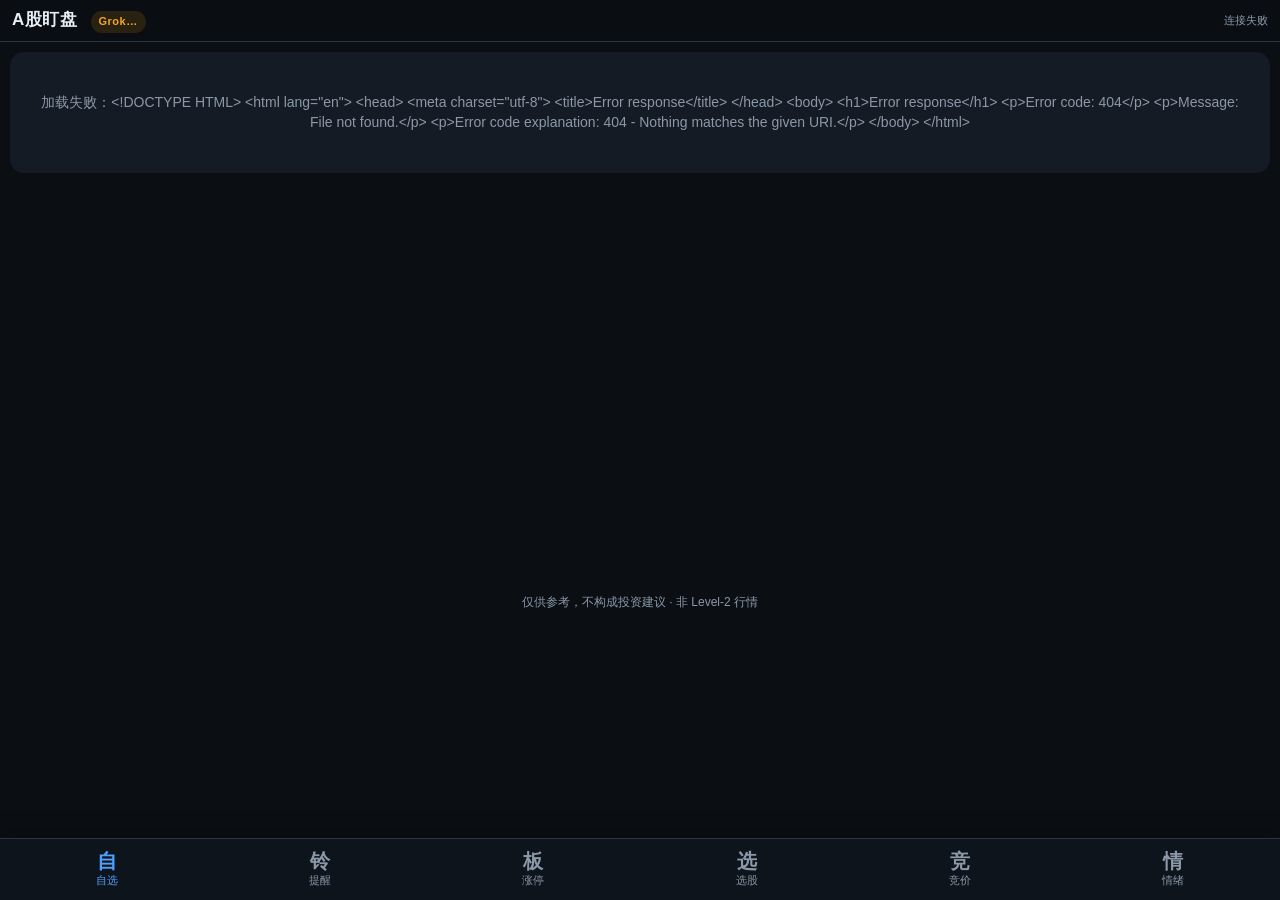
==== commit e821c9b2: "feat: xAI Grok 行情解读（无密钥可启动；/api/grok/*；选/自选/情绪入口；默认 grok-4.20-0309-non-reasoning） - 后端仅用 XAI_API_KEY" ====
--- a/app/static/index.html
+++ b/app/static/index.html
@@ -28,6 +28,7 @@
 nav button.on{color:var(--acc)}
 .card{background:var(--card);border-radius:14px;padding:12px;margin-bottom:10px}
 .card h2{font-size:15px;margin:0 0 8px;display:flex;justify-content:space-between;align-items:center;gap:8px}
+.cat{margin-top:6px;font-size:12px;line-height:1.45}.cat .ci{margin-top:3px;word-break:break-all}.cat a{color:#8fb8ff;text-decoration:none}
 .meta{font-size:11px;color:var(--mut);margin-top:8px;word-break:break-all;line-height:1.4}
 .meta.err{color:var(--warn)}
 .up{color:var(--up)}.dn{color:var(--dn)}.mut{color:var(--mut)}
@@ -103,15 +104,28 @@
 .chart-box canvas{width:100%;height:100%;display:block;touch-action:none}
 .chart-msg{position:absolute;inset:0;display:flex;align-items:center;justify-content:center;font-size:12px;color:var(--mut);pointer-events:none}
 .stock{grid-template-columns:1fr auto;align-items:start}
+
+.btn:disabled{opacity:.45;cursor:not-allowed}
+.grok-chip{display:inline-flex;align-items:center;gap:6px;font-size:11px;padding:3px 8px;border-radius:999px;background:#263142;color:var(--mut);margin-left:8px;font-weight:600}
+.grok-chip.off{background:#2a2210;color:var(--warn)}
+.grok-chip.on{background:#12301f;color:#5fe29a}
+#grokbox{position:fixed;left:10px;right:10px;bottom:calc(64px + env(safe-area-inset-bottom));z-index:14;max-height:55vh;overflow:auto;background:var(--card);border:1px solid var(--line);border-radius:14px;box-shadow:0 12px 40px rgba(0,0,0,.55);display:none;padding:12px}
+#grokbox .gh{display:flex;justify-content:space-between;align-items:flex-start;gap:8px;margin-bottom:8px}
+#grokbox .gh b{font-size:15px}
+#grokbox .body{font-size:13px;line-height:1.55;white-space:pre-wrap;word-break:break-word}
+#grokbox .body h2, #grokbox .body .h{font-size:14px;font-weight:800;margin:10px 0 4px;color:var(--acc)}
+#grokbox .err{color:var(--warn)}
+#grokbox .mut{font-size:11px;color:var(--mut);margin-top:8px}
 </style></head>
 <body>
 <header>
-  <div class="top"><h1>A股盯盘</h1><div id="hdr-r">—</div></div>
+  <div class="top"><h1>A股盯盘 <span id="grokchip" class="grok-chip off" title="Grok">Grok…</span></h1><div id="hdr-r">—</div></div>
   <div id="sticky"></div>
 </header>
 <div id="toast"></div>
 <main id="main"><div class="loading">加载中…</div></main>
 <footer>仅供参考，不构成投资建议 · 非 Level-2 行情</footer>
+<div id="grokbox"></div>
 <nav id="nav"></nav>
 <script>
 const TABS=[["watch","自","自选"],["alerts","铃","提醒"],["limit","板","涨停"],["pool","选","选股"],["auction","竞","竞价"],["sent","情","情绪"]];
@@ -131,8 +145,59 @@
   return s;}
 async function api(path,opt={}){opt.headers=Object.assign({'X-Token':TK,'Content-Type':'application/json'},opt.headers||{});
   const r=await fetch(path,opt); if(!r.ok){let t=await r.text();try{t=JSON.parse(t).detail||t}catch(e){} throw new Error(t)} return r.json();}
+
+/* ---------- Grok 解读 ---------- */
+let GROK={configured:false,model:''};
+function setGrokChip(){
+  const el=$('#grokchip'); if(!el) return;
+  if(GROK.configured){ el.className='grok-chip on'; el.textContent='Grok就绪'; el.title=GROK.model||''; }
+  else { el.className='grok-chip off'; el.textContent='Grok未配置'; el.title='设置环境变量 XAI_API_KEY 后生效'; }
+}
+async function loadGrokStatus(){
+  try{ const s=await api('/api/grok/status'); GROK={configured:!!s.configured, model:s.model||''}; }
+  catch(e){ GROK={configured:false,model:''}; }
+  setGrokChip();
+}
+function grokBtn(code){
+  const dis=GROK.configured?'':' disabled';
+  const tip=GROK.configured?'':' title="Grok 未配置：需设置 XAI_API_KEY"';
+  return `<button class="btn mini sec"${dis}${tip} onclick="event.stopPropagation();grokExplain('stock','${code}')">Grok解读</button>`;
+}
+function grokMarketBtn(){
+  const dis=GROK.configured?'':' disabled';
+  const tip=GROK.configured?'':' title="Grok 未配置：需设置 XAI_API_KEY"';
+  return `<button class="btn sec sm"${dis}${tip} onclick="grokExplain('market')">Grok解读盘面</button>`;
+}
+function closeGrok(){ const b=$('#grokbox'); if(b){ b.style.display='none'; b.innerHTML=''; } }
+function renderGrokMd(text){
+  return String(text||'').split(/\n/).map(line=>{
+    const m=line.match(/^##\s+(.+)/);
+    if(m) return `<div class="h">${esc(m[1])}</div>`;
+    return esc(line)||' ';
+  }).join('\n');
+}
+function showGrokBox(html){ const b=$('#grokbox'); b.style.display='block'; b.innerHTML=html; }
+async function grokExplain(scope, code){
+  if(!GROK.configured){ toast('Grok 未配置：请在云端环境变量设置 XAI_API_KEY'); showGrokBox(`<div class="gh"><b>Grok解读</b><button class="btn mini sec" onclick="closeGrok()">关闭</button></div><div class="body err">Grok 未配置。在 Render/ClawCloud 设置 <b>XAI_API_KEY</b> 后 Manual Deploy；密钥不会下发到手机。</div>`); return; }
+  showGrokBox(`<div class="gh"><b>Grok解读中…</b><button class="btn mini sec" onclick="closeGrok()">关闭</button></div><div class="body mut">正在汇总页面缓存上下文并请求 xAI（约数十秒）…</div>`);
+  try{
+    const body={scope}; if(scope==='stock') body.code=code;
+    const r=await api('/api/grok/explain',{method:'POST',body:JSON.stringify(body)});
+    if(!r.ok){
+      showGrokBox(`<div class="gh"><b>Grok解读</b><button class="btn mini sec" onclick="closeGrok()">关闭</button></div>
+        <div class="body err">${esc(r.error||'失败')}</div>
+        <div class="mut">${esc(r.model||'')} · ${esc(r.at||'')}</div>`);
+      return;
+    }
+    showGrokBox(`<div class="gh"><b>Grok解读${scope==='market'?' · 盘面':(' · '+(code||''))}</b><button class="btn mini sec" onclick="closeGrok()">关闭</button></div>
+      <div class="body">${renderGrokMd(r.text)}</div>
+      <div class="mut">${esc(r.model||'')} · ${esc(r.at||'')} · ${(r.elapsed_ms!=null)?(r.elapsed_ms+'ms'):''}<br>上下文：${esc((r.used_context_keys||[]).join(', '))}</div>`);
+  }catch(e){
+    showGrokBox(`<div class="gh"><b>Grok解读</b><button class="btn mini sec" onclick="closeGrok()">关闭</button></div><div class="body err">${esc(e.message)}</div>`);
+  }
+}
 function nav(){ $('#nav').innerHTML=TABS.map(t=>`<button class="${t[0]==TAB?'on':''}" onclick="go('${t[0]}')"><b>${t[1]}</b>${t[2]}</button>`).join('');}
-function go(t){TAB=t;location.hash=t;nav();render(true);window.scrollTo(0,0)}
+function go(t){TAB=t;location.hash=t;nav();loadGrokStatus();render(true);window.scrollTo(0,0)}
 let busy=false, stickyCache='';
 function setSticky(html){ stickyCache=html||''; const el=$('#sticky'); if(html){el.style.display='block';el.innerHTML=html} else {el.style.display='none';el.innerHTML=''} }
 async function render(force){ if(busy&&!force) return; busy=true;
@@ -154,7 +219,8 @@
       <div class="sub">涨停 ${q?f(q.limit_up):NA} · 跌停 ${q?f(q.limit_down):NA} · 开${q?f(q.open):NA} 高${q?f(q.high):NA} 低${q?f(q.low):NA}</div>
       <div class="sub">行情时间 ${q?esc(q.time):NA}</div></div>
       <div class="px"><div class="big ${q?cls(q.pct):''}">${q?f(q.price):NA}</div><div class="num" style="font-size:15px;font-weight:700">${q?pct(q.pct):''}</div>
-      <button class="btn sec sm" style="margin-top:6px" onclick="delW('${it.code}')">移除</button></div>
+      <button class="btn sec sm" style="margin-top:6px" onclick="delW('${it.code}')">移除</button>
+      <div style="margin-top:6px">${grokBtn(it.code)}</div></div>
       <div class="chart-wrap">
         <div class="chart-hd">
           <div class="chart-seg">
@@ -294,7 +360,8 @@
     <div class="sub">交易日 ${esc(s.date||'—')} · ${esc(d.phase_cn)}</div>`);
   let h='';
   if(s.must_empty) h+=`<div class="banner">必须空仓<br>${(s.must_empty_reasons||[]).map(esc).join('<br>')}</div>`;
-  h+=`<div class="one"><div class="t">${esc(s.one_line||'—')}</div><div class="p">${esc(s.why||'')}</div></div>`;
+  h+=`<div class="one"><div class="t">${esc(s.one_line||'—')}</div><div class="p">${esc(s.why||'')}</div>
+    <div style="margin-top:10px">${grokMarketBtn()}</div></div>`;
   h+=`<div class="card"><h2>情绪档位 · 阶段模式</h2>
    <div class="tier ${tc}" style="${s.tier=='修复'?'color:var(--warn)':''}">${esc(s.tier)}</div>
    <div style="margin-top:6px;font-size:15px;font-weight:700">${esc(s.stage_mode||'—')}</div>
@@ -477,6 +544,23 @@
 function fcLink(code){
   return `<a class="btn mini sec" href="/fivecore/?t=${encodeURIComponent(TK)}#analyze=${code}" onclick="event.stopPropagation()">五核</a>`;
 }
+const CATK={pass:'yes',user:'yes',exclude:'no',unverified:'hold'};
+const CATC={正面:'yes',负面:'no',风险:'watch',中性:'na'};
+function catHtml(c, flag, kind){
+  const f=flag||(c&&c.flag); if(!f && !c) return '';
+  const k=kind||(c&&c.flag_kind)||'unverified';
+  let h=`<div class="cat"><span class="tag t-${CATK[k]||'hold'}">${esc(f||'未核验')}</span>`;
+  const top=(c&&c.top)||[];
+  if(top.length){
+    h+=top.slice(0,3).map(x=>`<div class="ci"><span class="tag t-${CATC[x.cls]||'na'}">${esc(x.cls)}${x.label?'·'+esc(x.label):''}</span>`+
+      (x.url?`<a href="${esc(x.url)}" target="_blank" rel="noopener" onclick="event.stopPropagation()">${esc(x.title)}</a>`:esc(x.title))+
+      ` <span class="c">${esc(x.date||'')} · ${esc(x.source||'')}</span></div>`).join('');
+  } else if(c && c.reason && c.status!=='ok'){
+    h+=`<div class="ci c">${esc(c.reason)}</div>`;
+  }
+  if(c && c.fetched_at) h+=`<div class="ci c">抓取于 ${esc(c.fetched_at)}${c.ann_source?' · 公告源 '+esc(c.ann_source):''}${c.window?' · 区间 '+esc(c.window):''}</div>`;
+  return h+`</div>`;
+}
 async function poolNote(code, action){
   try{ await api('/api/pool/note',{method:'POST',body:JSON.stringify({code,action})}); toast(action+' · '+code); render(true);}catch(e){toast(e.message)}
 }
@@ -491,7 +575,8 @@
   h+=`<div class="one"><div class="t">${esc(s.tier||'—')} · ${esc(s.stage_mode||'—')} · 仓位 ${esc((s.position&&s.position.total)||'—')}</div>
     <div class="p">主线：${mains.length?mains.map(m=>esc(m.industry)+'('+m.zt_n+')'+(m.kind&&m.kind!=='主线'?'·'+esc(m.kind):'')).join('、'):'未识别'}
     ${(obs&&obs.mainline_note)?'<br>'+esc(obs.mainline_note):''}
-    ${(obs&&obs.sector_inflow_note)?'<br>'+esc(obs.sector_inflow_note):''}</div></div>`;
+    ${(obs&&obs.sector_inflow_note)?'<br>'+esc(obs.sector_inflow_note):''}</div>
+    <div style="margin-top:10px">${grokMarketBtn()}</div></div>`;
   h+=`<div class="card"><div class="seg">${[['pre','盘前'],['auc','竞价'],['cfm','确认'],['in','入池']].map(t=>`<button class="${PSEG==t[0]?'on':''}" onclick="PSEG='${t[0]}';render(true)">${t[1]}</button>`).join('')}</div>`;
 
   if(PSEG==='pre'){
@@ -506,9 +591,9 @@
         <div class="c">${esc(r.theme||'')} · ${esc(r.industry||'')} · ${r.lb||'—'}板 · 额 ${r.amount_yi??'—'}亿</div>
         <div style="margin-top:4px"><span class="tag t-${cc}">${esc(r.conclusion_for_observe)}</span>
         ${r.planned_buy_point&&r.planned_buy_point!=='—'?'<span class="tag">'+esc(r.planned_buy_point)+'</span>':''}
-        ${(r.pass_flags&&r.pass_flags.catalytic)?`<span class="tag t-hold">${esc(r.pass_flags.catalytic)}</span>`:''}
         ${r.lanban?'<span class="tag t-watch">烂板/尾盘</span>':''}</div></div>
-        <div>${fcLink(r.code)}</div></div>
+        <div style="display:flex;flex-direction:column;gap:4px;align-items:flex-end">${fcLink(r.code)}${grokBtn(r.code)}</div></div>
+        ${catHtml(r.catalyst, r.pass_flags&&r.pass_flags.catalytic, r.pass_flags&&r.pass_flags.catalytic_kind)}
         <div class="c" style="margin-top:6px">关注价：昨收 ${(r.watch_prices&&r.watch_prices['昨收'])??'未取到'} · 昨低 ${(r.watch_prices&&r.watch_prices['昨低'])??'未取到'}
         · 市值 ${(r.pass_flags&&r.pass_flags.float_cap_yi)!=null?r.pass_flags.float_cap_yi+'亿':(r.pass_flags&&r.pass_flags.cap_ok==='unknown'?'未知':'—')}</div>
         <div class="reason">${(r.reasons||[]).map(esc).join('；')}</div>
@@ -523,19 +608,19 @@
     if(!w2s.length) h+=`<div class="empty">无（需主线/新方向下昨日首板烂板或尾盘板）</div>`;
     else h+=w2s.map(r=>`<div class="acard hold"><div class="hd"><div><div class="name">${esc(r.name)} <span class="c">${r.code}</span></div>
       <div class="c">${esc(r.theme)} · ${esc(r.industry)} · 额 ${r.amount_yi??'—'}亿 · 炸 ${r.zb_times??0}</div>
-      <div class="reason">${esc(r.note||'')}</div></div>${fcLink(r.code)}</div></div>`).join('');
+      <div class="reason">${esc(r.note||'')}</div></div><div style="display:flex;flex-direction:column;gap:4px;align-items:flex-end">${fcLink(r.code)}${grokBtn(r.code)}</div></div></div>`).join('');
     h+=`<h2 style="font-size:15px;margin:14px 0 6px">自选（独立跟踪）</h2>`;
     const wl=obs.watchlist||[];
     if(!wl.length) h+=`<div class="empty">暂无自选</div>`;
     else h+=wl.map(w=>`<div class="stock"><div><span class="nm">${esc(w.name)}</span> <span class="sub">${w.code}</span>
       ${w.in_observe?'<span class="tag t-w2s">在观察池</span>':'<span class="tag t-hold">未入观察池</span>'}
       ${w.planned_buy_point&&w.planned_buy_point!=='—'?'<span class="tag">'+esc(w.planned_buy_point)+'</span>':''}
-      <div class="sub">${esc(w.observe_conclusion||'—')} · ${esc(w.board||'')}</div></div>${fcLink(w.code)}</div>`).join('');
+      <div class="sub">${esc(w.observe_conclusion||'—')} · ${esc(w.board||'')}</div></div><div style="display:flex;flex-direction:column;gap:4px;align-items:flex-end">${fcLink(w.code)}${grokBtn(w.code)}</div></div>`).join('');
     const rej=obs.rejected||[];
     h+=`<details style="margin-top:12px"><summary>已剔除 / 未入选（${rej.length}）</summary>`;
-    h+=rej.slice(0,40).map(r=>`<div class="ev"><div class="t">${esc(r.code)}</div><div><b>${esc(r.name||'')}</b> · ${esc(r.industry||'')}<div class="c">${esc((r.reasons||[]).join('；'))}</div></div></div>`).join('')||`<div class="empty">无</div>`;
+    h+=rej.slice(0,40).map(r=>`<div class="ev"><div class="t">${esc(r.code)}</div><div><b>${esc(r.name||'')}</b> · ${esc(r.industry||'')}<div class="c">${esc((r.reasons||[]).filter(Boolean).join('；'))}</div>${r.catalyst?catHtml(r.catalyst):''}</div></div>`).join('')||`<div class="empty">无</div>`;
     h+=`</details>`;
-    h+=`<div class="meta">规则：主线行业涨停≥5（不足则≥3为候选）；成交额≥5亿硬条件；流通市值约50-500亿软条件；催化默认未核验。退潮期只偏向新方向首板弱转强。</div>${meta(d.observe)}</div>`;
+    h+=`<div class="meta">规则：主线行业涨停≥5（不足则≥3为候选）；成交额≥5亿硬条件；流通市值约50-500亿软条件。催化依据近约10个交易日公告/资讯标题自动判断：监管问询/立案、ST、业绩预亏、减持直接剔除；解禁、风险提示、澄清等保持未核验；抓取失败即未核验并注明原因；「催化已核验」以用户核验为准。退潮期只偏向新方向首板弱转强。</div>${obs.catalyst_status?`<div class="meta">催化抓取：缓存 ${obs.catalyst_status.cached??'—'} · 进行中 ${obs.catalyst_status.inflight??0} · ${esc(obs.catalyst_status.sources_order||'')}</div>`:''}${meta(d.observe)}</div>`;
   }
 
   if(PSEG==='auc'){
@@ -555,7 +640,8 @@
           ${r.buy_point&&r.buy_point!=='—'?'<span class="tag">'+esc(r.buy_point)+'</span>':''}</div></div>
           <div class="pct ${cls(r.pct)}">${r.pct==null?'—':((r.pct>0?'+':'')+Number(r.pct).toFixed(2)+'%')}</div></div>
           <div class="reason">${esc(r.reason||'')}</div>
-          <div style="margin-top:6px">${fcLink(r.code)}</div></div>`;
+          ${r.catalyst?catHtml(r.catalyst):''}
+          <div style="margin-top:6px;display:flex;gap:6px;flex-wrap:wrap">${fcLink(r.code)}${grokBtn(r.code)}</div></div>`;
       }).join('');
       h+=`<button class="btn sec more" onclick="go('auction')">打开完整竞价页</button></div>`;
     }
@@ -578,7 +664,8 @@
           <div style="margin-top:4px"><span class="tag t-${cc}">${esc(r.conclusion||'未取到')}</span></div></div></div>
           <div class="c" style="margin-top:6px">开${m.open??'—'} · 09:40 ${m.last_0940??'—'} · 高${m.high??'—'} · 量较昨 ${m.vol_vs_yest??'未取到'}</div>
           <div class="reason">${esc(r.reason||'')}</div>
-          <div style="margin-top:6px">${fcLink(r.code)}</div></div>`;
+          ${r.catalyst?catHtml(r.catalyst):''}
+          <div style="margin-top:6px;display:flex;gap:6px;flex-wrap:wrap">${fcLink(r.code)}${grokBtn(r.code)}</div></div>`;
       }).join('')||`<div class="empty">无重点股</div>`;
       h+=`${meta(d.open_confirm)}</div>`;
     }
@@ -591,7 +678,7 @@
     h+=`<h2 style="font-size:15px;margin:8px 0 6px">确认可建仓（${conf.length}）</h2>`;
     if(!conf.length) h+=`<div class="empty">暂无（需 09:40 确认通过）</div>`;
     else h+=conf.map(r=>`<div class="acard yes"><div class="hd"><div><div class="name">${esc(r.name)} <span class="c">${r.code}</span></div>
-      <div class="c">${esc(r.buy_point||'—')}</div><div class="reason">${esc(r.reason||'')}</div></div>${fcLink(r.code)}</div></div>`).join('');
+      <div class="c">${esc(r.buy_point||'—')}</div><div class="reason">${esc(r.reason||'')}</div></div><div style="display:flex;flex-direction:column;gap:4px;align-items:flex-end">${fcLink(r.code)}${grokBtn(r.code)}</div></div></div>`).join('');
     h+=`<h2 style="font-size:15px;margin:14px 0 6px">竞价重点（${focus.length}）</h2>`;
     if(!focus.length) h+=`<div class="empty">暂无</div>`;
     else h+=focus.map(r=>`<div class="acard hold"><div class="name">${esc(r.name)} <span class="c">${r.code}</span>
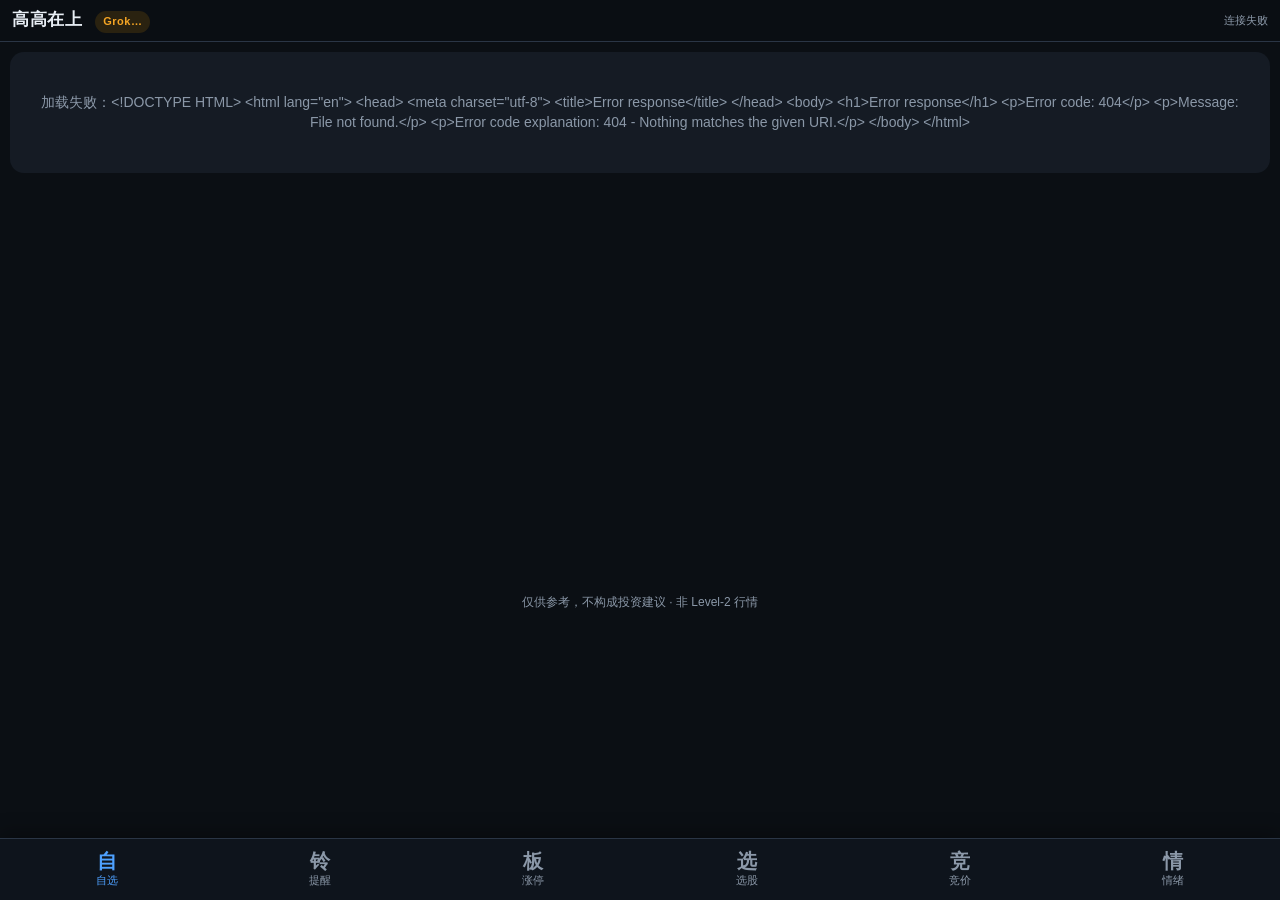
==== commit 370a055b: "feat: 用户可见品牌名改为「高高在上」 页面 title / PWA / 顶栏与自选备注展示名更新；仓库与镜像名保持 a-share-watch。" ====
--- a/app/static/index.html
+++ b/app/static/index.html
@@ -6,10 +6,10 @@
 <meta name="apple-mobile-web-app-capable" content="yes">
 <meta name="mobile-web-app-capable" content="yes">
 <meta name="apple-mobile-web-app-status-bar-style" content="black-translucent">
-<meta name="apple-mobile-web-app-title" content="A股盯盘">
+<meta name="apple-mobile-web-app-title" content="高高在上">
 <link rel="apple-touch-icon" href="/icon.png">
 <link rel="manifest" id="mf" crossorigin="use-credentials">
-<title>A股盯盘</title>
+<title>高高在上</title>
 <style>
 :root{--bg:#0b0f14;--card:#151b24;--card2:#1c2430;--line:#2a3545;--tx:#e8eef5;--mut:#8b98a8;--up:#ff4d4f;--dn:#1fbf6a;--acc:#4ea1ff;--warn:#f5a524;--yes:#ff6b6b;--hold:#8b98a8}
 *{box-sizing:border-box;-webkit-tap-highlight-color:transparent}
@@ -119,7 +119,7 @@
 </style></head>
 <body>
 <header>
-  <div class="top"><h1>A股盯盘 <span id="grokchip" class="grok-chip off" title="Grok">Grok…</span></h1><div id="hdr-r">—</div></div>
+  <div class="top"><h1>高高在上 <span id="grokchip" class="grok-chip off" title="Grok">Grok…</span></h1><div id="hdr-r">—</div></div>
   <div id="sticky"></div>
 </header>
 <div id="toast"></div>
